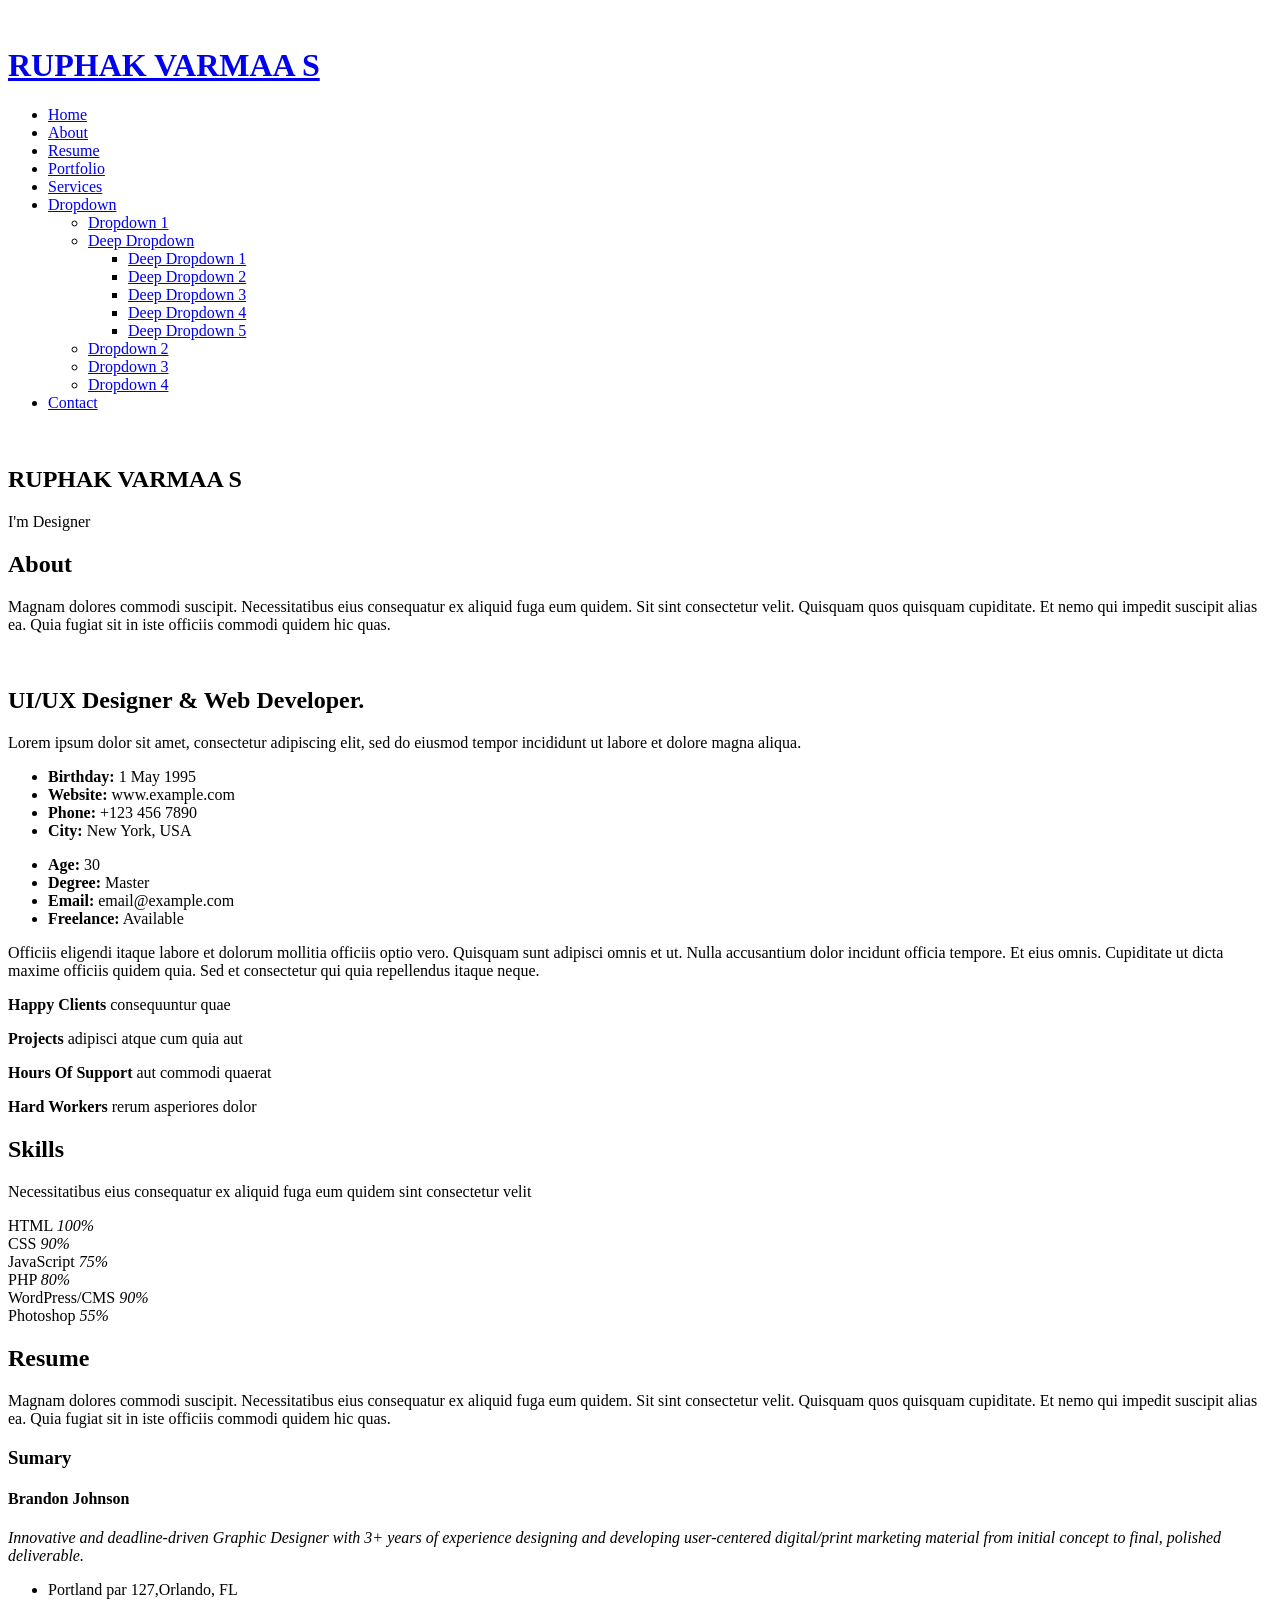
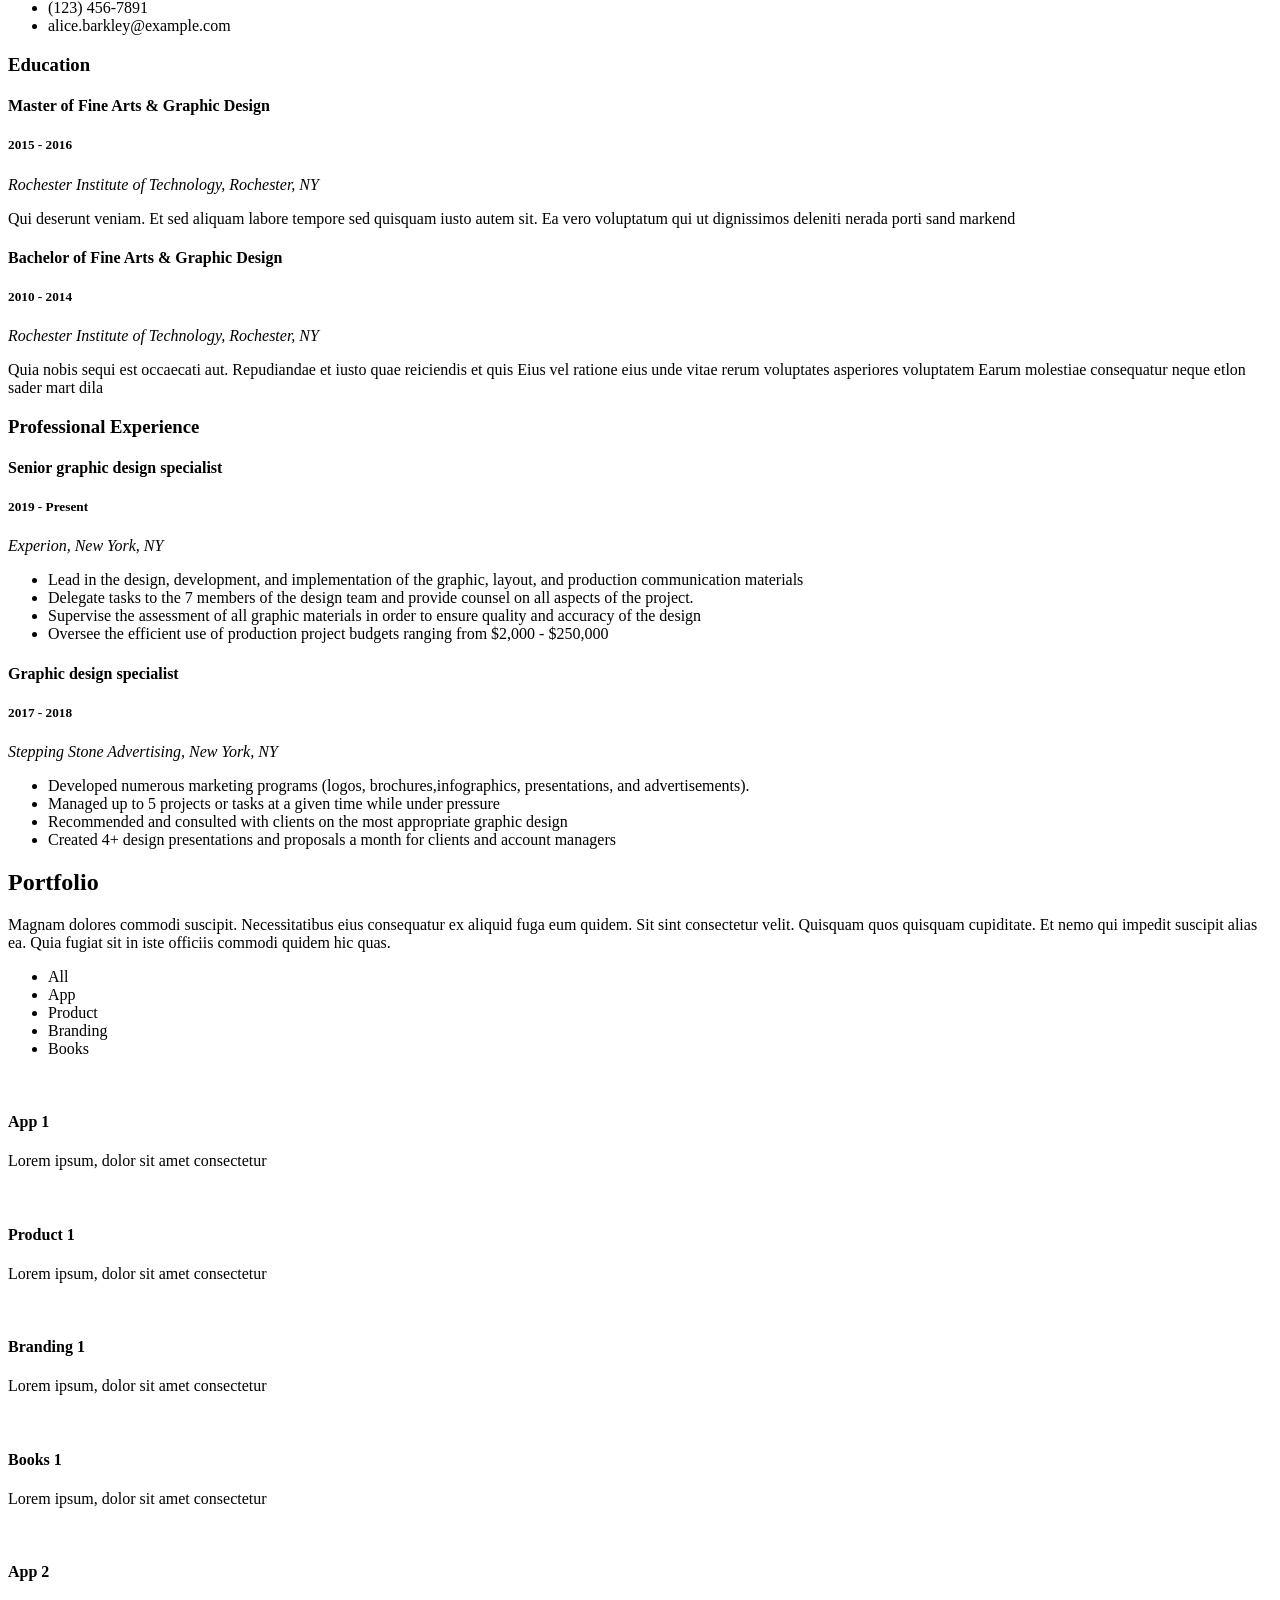
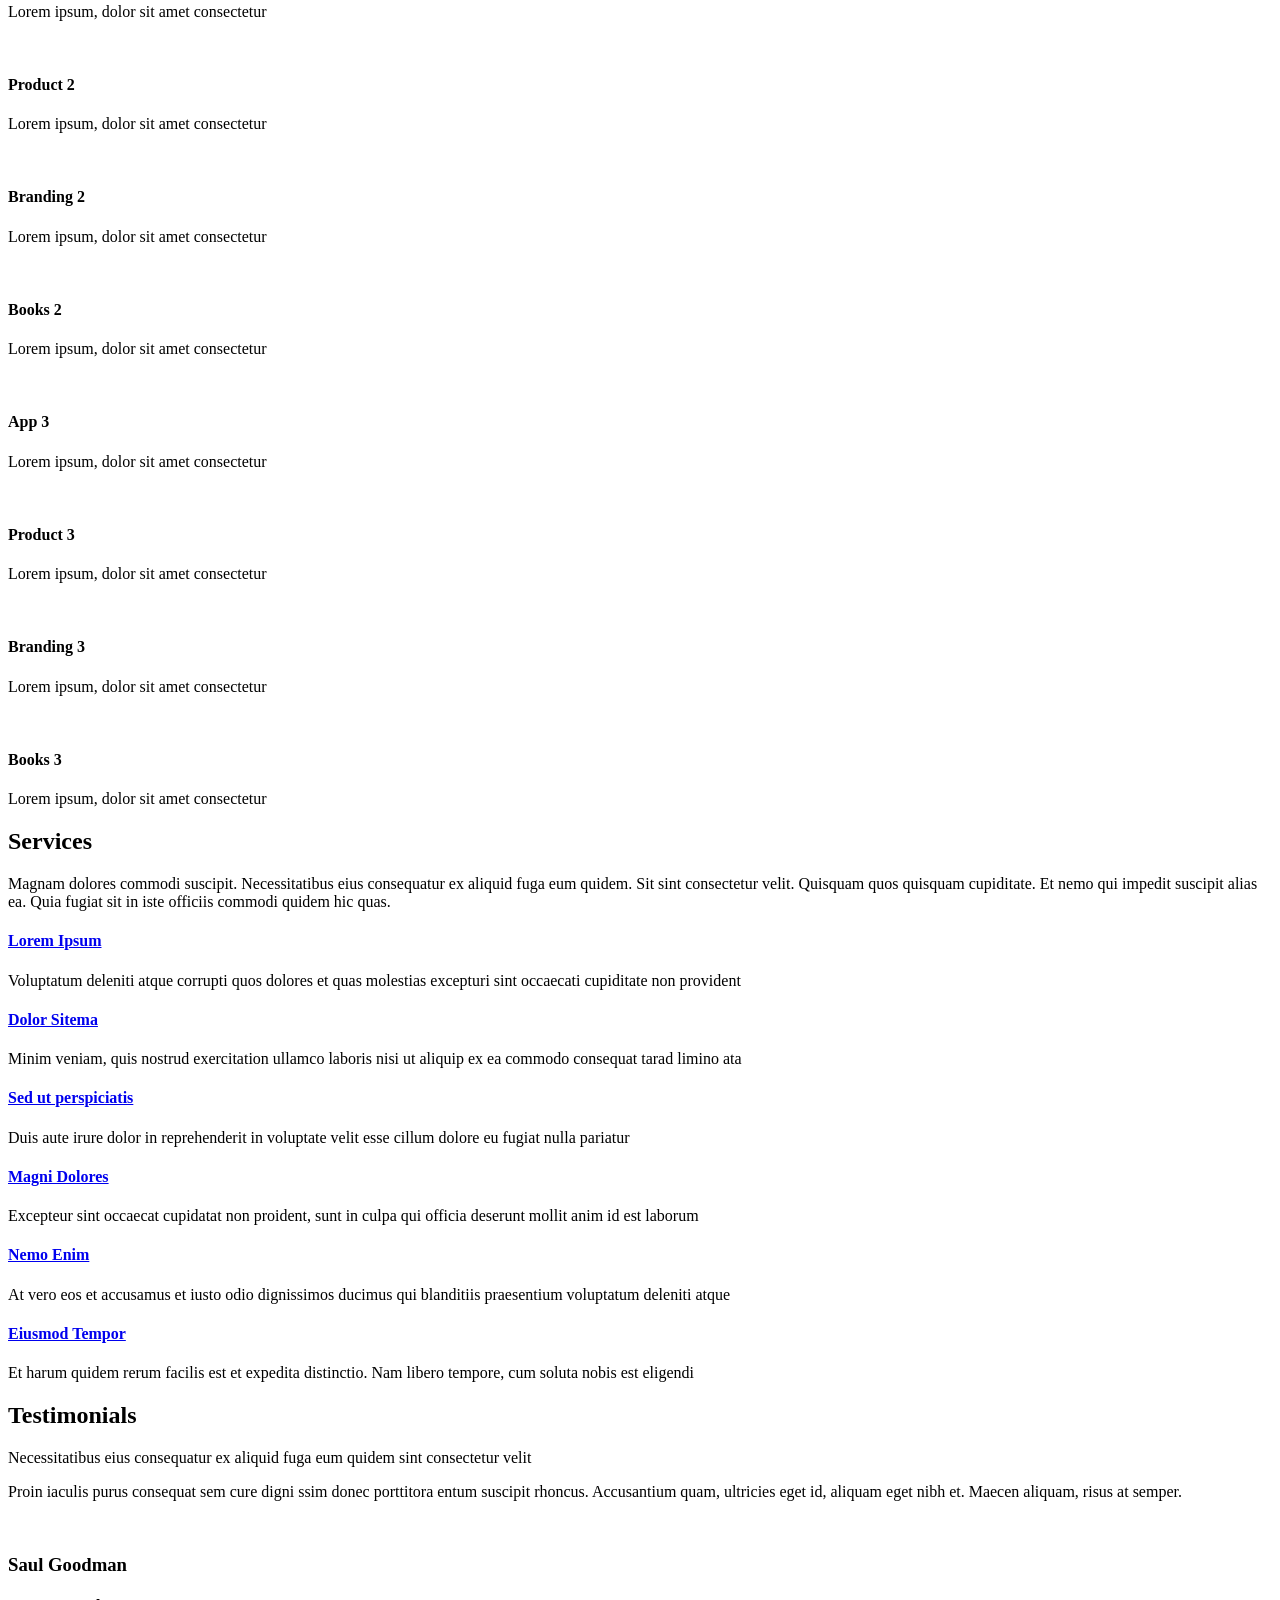
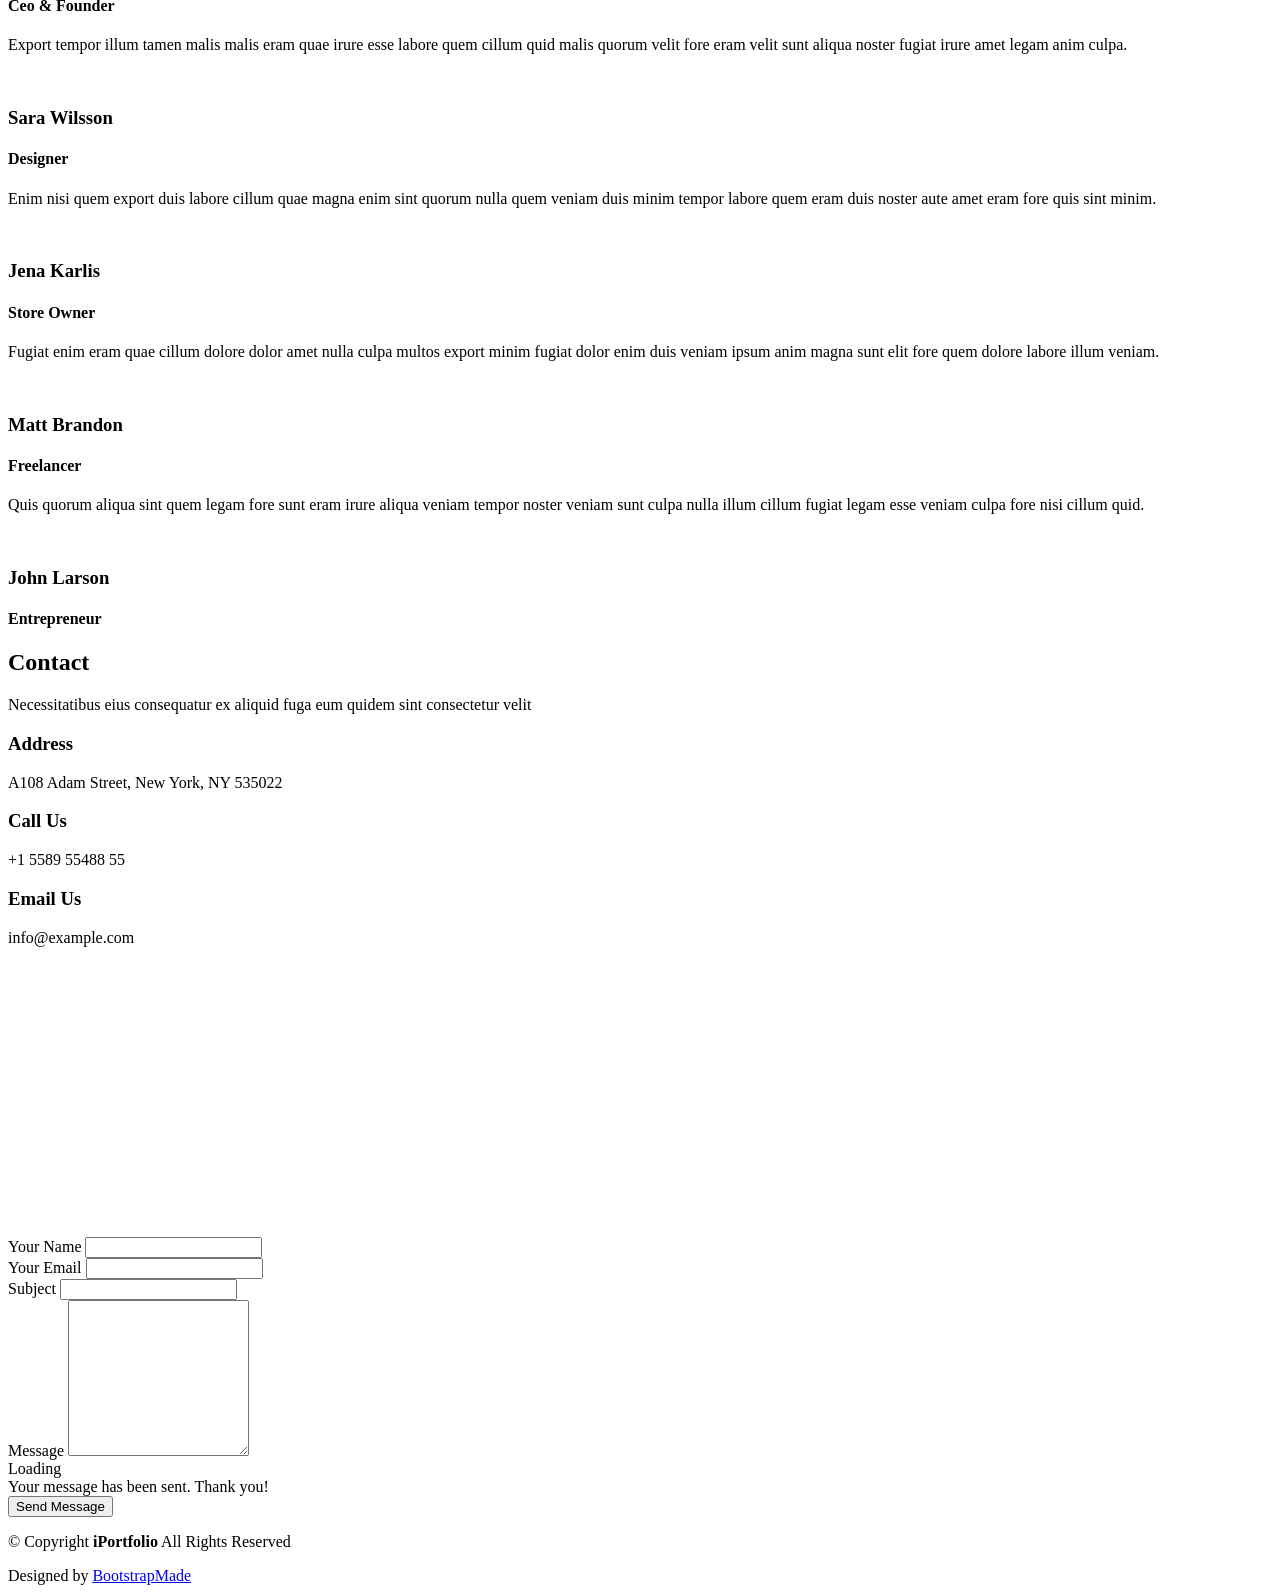
==== home1.html @ 145547c6 "change done" ====
<!DOCTYPE html>
<html lang="en">

<head>
  <meta charset="utf-8">
  <meta content="width=device-width, initial-scale=1.0" name="viewport">
  <title>Ruphak's Portfolio</title>
  <meta content="" name="description">
  <meta content="" name="keywords">

  <!-- Favicons -->
  <link href="assets/img/favicon.png" rel="icon">
  <link href="assets/img/apple-touch-icon.png" rel="apple-touch-icon">

  <!-- Fonts -->
  <link href="https://fonts.googleapis.com" rel="preconnect">
  <link href="https://fonts.gstatic.com" rel="preconnect" crossorigin>
  <link href="https://fonts.googleapis.com/css2?family=Roboto:ital,wght@0,100;0,300;0,400;0,500;0,700;0,900;1,100;1,300;1,400;1,500;1,700;1,900&family=Poppins:ital,wght@0,100;0,200;0,300;0,400;0,500;0,600;0,700;0,800;0,900;1,100;1,200;1,300;1,400;1,500;1,600;1,700;1,800;1,900&family=Raleway:ital,wght@0,100;0,200;0,300;0,400;0,500;0,600;0,700;0,800;0,900;1,100;1,200;1,300;1,400;1,500;1,600;1,700;1,800;1,900&display=swap" rel="stylesheet">

  <!-- Vendor CSS Files -->
  <link href="assets/vendor/bootstrap/css/bootstrap.min.css" rel="stylesheet">
  <link href="assets/vendor/bootstrap-icons/bootstrap-icons.css" rel="stylesheet">
  <link href="assets/vendor/aos/aos.css" rel="stylesheet">
  <link href="assets/vendor/glightbox/css/glightbox.min.css" rel="stylesheet">
  <link href="assets/vendor/swiper/swiper-bundle.min.css" rel="stylesheet">

  <!-- Main CSS File -->
  <link href="assets/css/main.css" rel="stylesheet">

  <!-- =======================================================
  * Template Name: iPortfolio
  * Template URL: https://bootstrapmade.com/iportfolio-bootstrap-portfolio-websites-template/
  * Updated: Jun 29 2024 with Bootstrap v5.3.3
  * Author: BootstrapMade.com
  * License: https://bootstrapmade.com/license/
  ======================================================== -->
</head>

<body class="index-page">

  <header id="header" class="header dark-background d-flex flex-column">
    <i class="header-toggle d-xl-none bi bi-list"></i>

    <div class="profile-img">
      <img src="assets/img/my-profile-img.jpg" alt="" class="img-fluid rounded-circle">
    </div>

    <a href="index.html" class="logo d-flex align-items-center justify-content-center">
      <!-- Uncomment the line below if you also wish to use an image logo -->
      <!-- <img src="assets/img/logo.png" alt=""> -->
      <h1 class="sitename">RUPHAK VARMAA S</h1>
    </a>

    <div class="social-links text-center">
      <a href="#" class="twitter"><i class="bi bi-twitter-x"></i></a>
      <a href="#" class="facebook"><i class="bi bi-facebook"></i></a>
      <a href="#" class="instagram"><i class="bi bi-instagram"></i></a>
      <a href="#" class="google-plus"><i class="bi bi-skype"></i></a>
      <a href="#" class="linkedin"><i class="bi bi-linkedin"></i></a>
    </div>

    <nav id="navmenu" class="navmenu">
      <ul>
        <li><a href="#hero" class="active"><i class="bi bi-house navicon"></i>Home</a></li>
        <li><a href="#about"><i class="bi bi-person navicon"></i> About</a></li>
        <li><a href="#resume"><i class="bi bi-file-earmark-text navicon"></i> Resume</a></li>
        <li><a href="#portfolio"><i class="bi bi-images navicon"></i> Portfolio</a></li>
        <li><a href="#services"><i class="bi bi-hdd-stack navicon"></i> Services</a></li>
        <li class="dropdown"><a href="#"><i class="bi bi-menu-button navicon"></i> <span>Dropdown</span> <i class="bi bi-chevron-down toggle-dropdown"></i></a>
          <ul>
            <li><a href="#">Dropdown 1</a></li>
            <li class="dropdown"><a href="#"><span>Deep Dropdown</span> <i class="bi bi-chevron-down toggle-dropdown"></i></a>
              <ul>
                <li><a href="#">Deep Dropdown 1</a></li>
                <li><a href="#">Deep Dropdown 2</a></li>
                <li><a href="#">Deep Dropdown 3</a></li>
                <li><a href="#">Deep Dropdown 4</a></li>
                <li><a href="#">Deep Dropdown 5</a></li>
              </ul>
            </li>
            <li><a href="#">Dropdown 2</a></li>
            <li><a href="#">Dropdown 3</a></li>
            <li><a href="#">Dropdown 4</a></li>
          </ul>
        </li>
        <li><a href="#contact"><i class="bi bi-envelope navicon"></i> Contact</a></li>
      </ul>
    </nav>

  </header>

  <main class="main">

    <!-- Hero Section -->
    <section id="hero" class="hero section dark-background">

      <img src="assets/img/hero-bg.jpg" alt="" data-aos="fade-in" class="">

      <div class="container" data-aos="fade-up" data-aos-delay="100">
        <h2>RUPHAK VARMAA S</h2>
        <p>I'm <span class="typed" data-typed-items="Designer, Developer, Freelancer, Photographer">Designer</span><span class="typed-cursor typed-cursor--blink" aria-hidden="true"></span><span class="typed-cursor typed-cursor--blink" aria-hidden="true"></span></p>
      </div>

    </section><!-- /Hero Section -->

    <!-- About Section -->
    <section id="about" class="about section">

      <!-- Section Title -->
      <div class="container section-title" data-aos="fade-up">
        <h2>About</h2>
        <p>Magnam dolores commodi suscipit. Necessitatibus eius consequatur ex aliquid fuga eum quidem. Sit sint consectetur velit. Quisquam quos quisquam cupiditate. Et nemo qui impedit suscipit alias ea. Quia fugiat sit in iste officiis commodi quidem hic quas.</p>
      </div><!-- End Section Title -->

      <div class="container" data-aos="fade-up" data-aos-delay="100">

        <div class="row gy-4 justify-content-center">
          <div class="col-lg-4">
            <img src="assets/img/my-profile-img.jpg" class="img-fluid" alt="">
          </div>
          <div class="col-lg-8 content">
            <h2>UI/UX Designer &amp; Web Developer.</h2>
            <p class="fst-italic py-3">
              Lorem ipsum dolor sit amet, consectetur adipiscing elit, sed do eiusmod tempor incididunt ut labore et dolore
              magna aliqua.
            </p>
            <div class="row">
              <div class="col-lg-6">
                <ul>
                  <li><i class="bi bi-chevron-right"></i> <strong>Birthday:</strong> <span>1 May 1995</span></li>
                  <li><i class="bi bi-chevron-right"></i> <strong>Website:</strong> <span>www.example.com</span></li>
                  <li><i class="bi bi-chevron-right"></i> <strong>Phone:</strong> <span>+123 456 7890</span></li>
                  <li><i class="bi bi-chevron-right"></i> <strong>City:</strong> <span>New York, USA</span></li>
                </ul>
              </div>
              <div class="col-lg-6">
                <ul>
                  <li><i class="bi bi-chevron-right"></i> <strong>Age:</strong> <span>30</span></li>
                  <li><i class="bi bi-chevron-right"></i> <strong>Degree:</strong> <span>Master</span></li>
                  <li><i class="bi bi-chevron-right"></i> <strong>Email:</strong> <span>email@example.com</span></li>
                  <li><i class="bi bi-chevron-right"></i> <strong>Freelance:</strong> <span>Available</span></li>
                </ul>
              </div>
            </div>
            <p class="py-3">
              Officiis eligendi itaque labore et dolorum mollitia officiis optio vero. Quisquam sunt adipisci omnis et ut. Nulla accusantium dolor incidunt officia tempore. Et eius omnis.
              Cupiditate ut dicta maxime officiis quidem quia. Sed et consectetur qui quia repellendus itaque neque.
            </p>
          </div>
        </div>

      </div>

    </section><!-- /About Section -->

    <!-- Stats Section -->
    <section id="stats" class="stats section">

      <div class="container" data-aos="fade-up" data-aos-delay="100">

        <div class="row gy-4">

          <div class="col-lg-3 col-md-6">
            <div class="stats-item">
              <i class="bi bi-emoji-smile"></i>
              <span data-purecounter-start="0" data-purecounter-end="232" data-purecounter-duration="1" class="purecounter"></span>
              <p><strong>Happy Clients</strong> <span>consequuntur quae</span></p>
            </div>
          </div><!-- End Stats Item -->

          <div class="col-lg-3 col-md-6">
            <div class="stats-item">
              <i class="bi bi-journal-richtext"></i>
              <span data-purecounter-start="0" data-purecounter-end="521" data-purecounter-duration="1" class="purecounter"></span>
              <p><strong>Projects</strong> <span>adipisci atque cum quia aut</span></p>
            </div>
          </div><!-- End Stats Item -->

          <div class="col-lg-3 col-md-6">
            <div class="stats-item">
              <i class="bi bi-headset"></i>
              <span data-purecounter-start="0" data-purecounter-end="1453" data-purecounter-duration="1" class="purecounter"></span>
              <p><strong>Hours Of Support</strong> <span>aut commodi quaerat</span></p>
            </div>
          </div><!-- End Stats Item -->

          <div class="col-lg-3 col-md-6">
            <div class="stats-item">
              <i class="bi bi-people"></i>
              <span data-purecounter-start="0" data-purecounter-end="32" data-purecounter-duration="1" class="purecounter"></span>
              <p><strong>Hard Workers</strong> <span>rerum asperiores dolor</span></p>
            </div>
          </div><!-- End Stats Item -->

        </div>

      </div>

    </section><!-- /Stats Section -->

    <!-- Skills Section -->
    <section id="skills" class="skills section light-background">

      <!-- Section Title -->
      <div class="container section-title" data-aos="fade-up">
        <h2>Skills</h2>
        <p>Necessitatibus eius consequatur ex aliquid fuga eum quidem sint consectetur velit</p>
      </div><!-- End Section Title -->

      <div class="container" data-aos="fade-up" data-aos-delay="100">

        <div class="row skills-content skills-animation">

          <div class="col-lg-6">

            <div class="progress">
              <span class="skill"><span>HTML</span> <i class="val">100%</i></span>
              <div class="progress-bar-wrap">
                <div class="progress-bar" role="progressbar" aria-valuenow="100" aria-valuemin="0" aria-valuemax="100"></div>
              </div>
            </div><!-- End Skills Item -->

            <div class="progress">
              <span class="skill"><span>CSS</span> <i class="val">90%</i></span>
              <div class="progress-bar-wrap">
                <div class="progress-bar" role="progressbar" aria-valuenow="90" aria-valuemin="0" aria-valuemax="100"></div>
              </div>
            </div><!-- End Skills Item -->

            <div class="progress">
              <span class="skill"><span>JavaScript</span> <i class="val">75%</i></span>
              <div class="progress-bar-wrap">
                <div class="progress-bar" role="progressbar" aria-valuenow="75" aria-valuemin="0" aria-valuemax="100"></div>
              </div>
            </div><!-- End Skills Item -->

          </div>

          <div class="col-lg-6">

            <div class="progress">
              <span class="skill"><span>PHP</span> <i class="val">80%</i></span>
              <div class="progress-bar-wrap">
                <div class="progress-bar" role="progressbar" aria-valuenow="80" aria-valuemin="0" aria-valuemax="100"></div>
              </div>
            </div><!-- End Skills Item -->

            <div class="progress">
              <span class="skill"><span>WordPress/CMS</span> <i class="val">90%</i></span>
              <div class="progress-bar-wrap">
                <div class="progress-bar" role="progressbar" aria-valuenow="90" aria-valuemin="0" aria-valuemax="100"></div>
              </div>
            </div><!-- End Skills Item -->

            <div class="progress">
              <span class="skill"><span>Photoshop</span> <i class="val">55%</i></span>
              <div class="progress-bar-wrap">
                <div class="progress-bar" role="progressbar" aria-valuenow="55" aria-valuemin="0" aria-valuemax="100"></div>
              </div>
            </div><!-- End Skills Item -->

          </div>

        </div>

      </div>

    </section><!-- /Skills Section -->

    <!-- Resume Section -->
    <section id="resume" class="resume section">

      <!-- Section Title -->
      <div class="container section-title" data-aos="fade-up">
        <h2>Resume</h2>
        <p>Magnam dolores commodi suscipit. Necessitatibus eius consequatur ex aliquid fuga eum quidem. Sit sint consectetur velit. Quisquam quos quisquam cupiditate. Et nemo qui impedit suscipit alias ea. Quia fugiat sit in iste officiis commodi quidem hic quas.</p>
      </div><!-- End Section Title -->

      <div class="container">

        <div class="row">

          <div class="col-lg-6" data-aos="fade-up" data-aos-delay="100">
            <h3 class="resume-title">Sumary</h3>

            <div class="resume-item pb-0">
              <h4>Brandon Johnson</h4>
              <p><em>Innovative and deadline-driven Graphic Designer with 3+ years of experience designing and developing user-centered digital/print marketing material from initial concept to final, polished deliverable.</em></p>
              <ul>
                <li>Portland par 127,Orlando, FL</li>
                <li>(123) 456-7891</li>
                <li>alice.barkley@example.com</li>
              </ul>
            </div><!-- Edn Resume Item -->

            <h3 class="resume-title">Education</h3>
            <div class="resume-item">
              <h4>Master of Fine Arts &amp; Graphic Design</h4>
              <h5>2015 - 2016</h5>
              <p><em>Rochester Institute of Technology, Rochester, NY</em></p>
              <p>Qui deserunt veniam. Et sed aliquam labore tempore sed quisquam iusto autem sit. Ea vero voluptatum qui ut dignissimos deleniti nerada porti sand markend</p>
            </div><!-- Edn Resume Item -->

            <div class="resume-item">
              <h4>Bachelor of Fine Arts &amp; Graphic Design</h4>
              <h5>2010 - 2014</h5>
              <p><em>Rochester Institute of Technology, Rochester, NY</em></p>
              <p>Quia nobis sequi est occaecati aut. Repudiandae et iusto quae reiciendis et quis Eius vel ratione eius unde vitae rerum voluptates asperiores voluptatem Earum molestiae consequatur neque etlon sader mart dila</p>
            </div><!-- Edn Resume Item -->

          </div>

          <div class="col-lg-6" data-aos="fade-up" data-aos-delay="200">
            <h3 class="resume-title">Professional Experience</h3>
            <div class="resume-item">
              <h4>Senior graphic design specialist</h4>
              <h5>2019 - Present</h5>
              <p><em>Experion, New York, NY </em></p>
              <ul>
                <li>Lead in the design, development, and implementation of the graphic, layout, and production communication materials</li>
                <li>Delegate tasks to the 7 members of the design team and provide counsel on all aspects of the project. </li>
                <li>Supervise the assessment of all graphic materials in order to ensure quality and accuracy of the design</li>
                <li>Oversee the efficient use of production project budgets ranging from $2,000 - $250,000</li>
              </ul>
            </div><!-- Edn Resume Item -->

            <div class="resume-item">
              <h4>Graphic design specialist</h4>
              <h5>2017 - 2018</h5>
              <p><em>Stepping Stone Advertising, New York, NY</em></p>
              <ul>
                <li>Developed numerous marketing programs (logos, brochures,infographics, presentations, and advertisements).</li>
                <li>Managed up to 5 projects or tasks at a given time while under pressure</li>
                <li>Recommended and consulted with clients on the most appropriate graphic design</li>
                <li>Created 4+ design presentations and proposals a month for clients and account managers</li>
              </ul>
            </div><!-- Edn Resume Item -->

          </div>

        </div>

      </div>

    </section><!-- /Resume Section -->

    <!-- Portfolio Section -->
    <section id="portfolio" class="portfolio section light-background">

      <!-- Section Title -->
      <div class="container section-title" data-aos="fade-up">
        <h2>Portfolio</h2>
        <p>Magnam dolores commodi suscipit. Necessitatibus eius consequatur ex aliquid fuga eum quidem. Sit sint consectetur velit. Quisquam quos quisquam cupiditate. Et nemo qui impedit suscipit alias ea. Quia fugiat sit in iste officiis commodi quidem hic quas.</p>
      </div><!-- End Section Title -->

      <div class="container">

        <div class="isotope-layout" data-default-filter="*" data-layout="masonry" data-sort="original-order">

          <ul class="portfolio-filters isotope-filters" data-aos="fade-up" data-aos-delay="100">
            <li data-filter="*" class="filter-active">All</li>
            <li data-filter=".filter-app">App</li>
            <li data-filter=".filter-product">Product</li>
            <li data-filter=".filter-branding">Branding</li>
            <li data-filter=".filter-books">Books</li>
          </ul><!-- End Portfolio Filters -->

          <div class="row gy-4 isotope-container" data-aos="fade-up" data-aos-delay="200">

            <div class="col-lg-4 col-md-6 portfolio-item isotope-item filter-app">
              <div class="portfolio-content h-100">
                <img src="assets/img/portfolio/app-1.jpg" class="img-fluid" alt="">
                <div class="portfolio-info">
                  <h4>App 1</h4>
                  <p>Lorem ipsum, dolor sit amet consectetur</p>
                  <a href="assets/img/portfolio/app-1.jpg" title="App 1" data-gallery="portfolio-gallery-app" class="glightbox preview-link"><i class="bi bi-zoom-in"></i></a>
                  <a href="portfolio-details.html" title="More Details" class="details-link"><i class="bi bi-link-45deg"></i></a>
                </div>
              </div>
            </div><!-- End Portfolio Item -->

            <div class="col-lg-4 col-md-6 portfolio-item isotope-item filter-product">
              <div class="portfolio-content h-100">
                <img src="assets/img/portfolio/product-1.jpg" class="img-fluid" alt="">
                <div class="portfolio-info">
                  <h4>Product 1</h4>
                  <p>Lorem ipsum, dolor sit amet consectetur</p>
                  <a href="assets/img/portfolio/product-1.jpg" title="Product 1" data-gallery="portfolio-gallery-product" class="glightbox preview-link"><i class="bi bi-zoom-in"></i></a>
                  <a href="portfolio-details.html" title="More Details" class="details-link"><i class="bi bi-link-45deg"></i></a>
                </div>
              </div>
            </div><!-- End Portfolio Item -->

            <div class="col-lg-4 col-md-6 portfolio-item isotope-item filter-branding">
              <div class="portfolio-content h-100">
                <img src="assets/img/portfolio/branding-1.jpg" class="img-fluid" alt="">
                <div class="portfolio-info">
                  <h4>Branding 1</h4>
                  <p>Lorem ipsum, dolor sit amet consectetur</p>
                  <a href="assets/img/portfolio/branding-1.jpg" title="Branding 1" data-gallery="portfolio-gallery-branding" class="glightbox preview-link"><i class="bi bi-zoom-in"></i></a>
                  <a href="portfolio-details.html" title="More Details" class="details-link"><i class="bi bi-link-45deg"></i></a>
                </div>
              </div>
            </div><!-- End Portfolio Item -->

            <div class="col-lg-4 col-md-6 portfolio-item isotope-item filter-books">
              <div class="portfolio-content h-100">
                <img src="assets/img/portfolio/books-1.jpg" class="img-fluid" alt="">
                <div class="portfolio-info">
                  <h4>Books 1</h4>
                  <p>Lorem ipsum, dolor sit amet consectetur</p>
                  <a href="assets/img/portfolio/books-1.jpg" title="Branding 1" data-gallery="portfolio-gallery-book" class="glightbox preview-link"><i class="bi bi-zoom-in"></i></a>
                  <a href="portfolio-details.html" title="More Details" class="details-link"><i class="bi bi-link-45deg"></i></a>
                </div>
              </div>
            </div><!-- End Portfolio Item -->

            <div class="col-lg-4 col-md-6 portfolio-item isotope-item filter-app">
              <div class="portfolio-content h-100">
                <img src="assets/img/portfolio/app-2.jpg" class="img-fluid" alt="">
                <div class="portfolio-info">
                  <h4>App 2</h4>
                  <p>Lorem ipsum, dolor sit amet consectetur</p>
                  <a href="assets/img/portfolio/app-2.jpg" title="App 2" data-gallery="portfolio-gallery-app" class="glightbox preview-link"><i class="bi bi-zoom-in"></i></a>
                  <a href="portfolio-details.html" title="More Details" class="details-link"><i class="bi bi-link-45deg"></i></a>
                </div>
              </div>
            </div><!-- End Portfolio Item -->

            <div class="col-lg-4 col-md-6 portfolio-item isotope-item filter-product">
              <div class="portfolio-content h-100">
                <img src="assets/img/portfolio/product-2.jpg" class="img-fluid" alt="">
                <div class="portfolio-info">
                  <h4>Product 2</h4>
                  <p>Lorem ipsum, dolor sit amet consectetur</p>
                  <a href="assets/img/portfolio/product-2.jpg" title="Product 2" data-gallery="portfolio-gallery-product" class="glightbox preview-link"><i class="bi bi-zoom-in"></i></a>
                  <a href="portfolio-details.html" title="More Details" class="details-link"><i class="bi bi-link-45deg"></i></a>
                </div>
              </div>
            </div><!-- End Portfolio Item -->

            <div class="col-lg-4 col-md-6 portfolio-item isotope-item filter-branding">
              <div class="portfolio-content h-100">
                <img src="assets/img/portfolio/branding-2.jpg" class="img-fluid" alt="">
                <div class="portfolio-info">
                  <h4>Branding 2</h4>
                  <p>Lorem ipsum, dolor sit amet consectetur</p>
                  <a href="assets/img/portfolio/branding-2.jpg" title="Branding 2" data-gallery="portfolio-gallery-branding" class="glightbox preview-link"><i class="bi bi-zoom-in"></i></a>
                  <a href="portfolio-details.html" title="More Details" class="details-link"><i class="bi bi-link-45deg"></i></a>
                </div>
              </div>
            </div><!-- End Portfolio Item -->

            <div class="col-lg-4 col-md-6 portfolio-item isotope-item filter-books">
              <div class="portfolio-content h-100">
                <img src="assets/img/portfolio/books-2.jpg" class="img-fluid" alt="">
                <div class="portfolio-info">
                  <h4>Books 2</h4>
                  <p>Lorem ipsum, dolor sit amet consectetur</p>
                  <a href="assets/img/portfolio/books-2.jpg" title="Branding 2" data-gallery="portfolio-gallery-book" class="glightbox preview-link"><i class="bi bi-zoom-in"></i></a>
                  <a href="portfolio-details.html" title="More Details" class="details-link"><i class="bi bi-link-45deg"></i></a>
                </div>
              </div>
            </div><!-- End Portfolio Item -->

            <div class="col-lg-4 col-md-6 portfolio-item isotope-item filter-app">
              <div class="portfolio-content h-100">
                <img src="assets/img/portfolio/app-3.jpg" class="img-fluid" alt="">
                <div class="portfolio-info">
                  <h4>App 3</h4>
                  <p>Lorem ipsum, dolor sit amet consectetur</p>
                  <a href="assets/img/portfolio/app-3.jpg" title="App 3" data-gallery="portfolio-gallery-app" class="glightbox preview-link"><i class="bi bi-zoom-in"></i></a>
                  <a href="portfolio-details.html" title="More Details" class="details-link"><i class="bi bi-link-45deg"></i></a>
                </div>
              </div>
            </div><!-- End Portfolio Item -->

            <div class="col-lg-4 col-md-6 portfolio-item isotope-item filter-product">
              <div class="portfolio-content h-100">
                <img src="assets/img/portfolio/product-3.jpg" class="img-fluid" alt="">
                <div class="portfolio-info">
                  <h4>Product 3</h4>
                  <p>Lorem ipsum, dolor sit amet consectetur</p>
                  <a href="assets/img/portfolio/product-3.jpg" title="Product 3" data-gallery="portfolio-gallery-product" class="glightbox preview-link"><i class="bi bi-zoom-in"></i></a>
                  <a href="portfolio-details.html" title="More Details" class="details-link"><i class="bi bi-link-45deg"></i></a>
                </div>
              </div>
            </div><!-- End Portfolio Item -->

            <div class="col-lg-4 col-md-6 portfolio-item isotope-item filter-branding">
              <div class="portfolio-content h-100">
                <img src="assets/img/portfolio/branding-3.jpg" class="img-fluid" alt="">
                <div class="portfolio-info">
                  <h4>Branding 3</h4>
                  <p>Lorem ipsum, dolor sit amet consectetur</p>
                  <a href="assets/img/portfolio/branding-3.jpg" title="Branding 2" data-gallery="portfolio-gallery-branding" class="glightbox preview-link"><i class="bi bi-zoom-in"></i></a>
                  <a href="portfolio-details.html" title="More Details" class="details-link"><i class="bi bi-link-45deg"></i></a>
                </div>
              </div>
            </div><!-- End Portfolio Item -->

            <div class="col-lg-4 col-md-6 portfolio-item isotope-item filter-books">
              <div class="portfolio-content h-100">
                <img src="assets/img/portfolio/books-3.jpg" class="img-fluid" alt="">
                <div class="portfolio-info">
                  <h4>Books 3</h4>
                  <p>Lorem ipsum, dolor sit amet consectetur</p>
                  <a href="assets/img/portfolio/books-3.jpg" title="Branding 3" data-gallery="portfolio-gallery-book" class="glightbox preview-link"><i class="bi bi-zoom-in"></i></a>
                  <a href="portfolio-details.html" title="More Details" class="details-link"><i class="bi bi-link-45deg"></i></a>
                </div>
              </div>
            </div><!-- End Portfolio Item -->

          </div><!-- End Portfolio Container -->

        </div>

      </div>

    </section><!-- /Portfolio Section -->

    <!-- Services Section -->
    <section id="services" class="services section">

      <!-- Section Title -->
      <div class="container section-title" data-aos="fade-up">
        <h2>Services</h2>
        <p>Magnam dolores commodi suscipit. Necessitatibus eius consequatur ex aliquid fuga eum quidem. Sit sint consectetur velit. Quisquam quos quisquam cupiditate. Et nemo qui impedit suscipit alias ea. Quia fugiat sit in iste officiis commodi quidem hic quas.</p>
      </div><!-- End Section Title -->

      <div class="container">

        <div class="row gy-4">

          <div class="col-lg-4 col-md-6 service-item d-flex" data-aos="fade-up" data-aos-delay="100">
            <div class="icon flex-shrink-0"><i class="bi bi-briefcase"></i></div>
            <div>
              <h4 class="title"><a href="service-details.html" class="stretched-link">Lorem Ipsum</a></h4>
              <p class="description">Voluptatum deleniti atque corrupti quos dolores et quas molestias excepturi sint occaecati cupiditate non provident</p>
            </div>
          </div>
          <!-- End Service Item -->

          <div class="col-lg-4 col-md-6 service-item d-flex" data-aos="fade-up" data-aos-delay="200">
            <div class="icon flex-shrink-0"><i class="bi bi-card-checklist"></i></div>
            <div>
              <h4 class="title"><a href="service-details.html" class="stretched-link">Dolor Sitema</a></h4>
              <p class="description">Minim veniam, quis nostrud exercitation ullamco laboris nisi ut aliquip ex ea commodo consequat tarad limino ata</p>
            </div>
          </div><!-- End Service Item -->

          <div class="col-lg-4 col-md-6 service-item d-flex" data-aos="fade-up" data-aos-delay="300">
            <div class="icon flex-shrink-0"><i class="bi bi-bar-chart"></i></div>
            <div>
              <h4 class="title"><a href="service-details.html" class="stretched-link">Sed ut perspiciatis</a></h4>
              <p class="description">Duis aute irure dolor in reprehenderit in voluptate velit esse cillum dolore eu fugiat nulla pariatur</p>
            </div>
          </div><!-- End Service Item -->

          <div class="col-lg-4 col-md-6 service-item d-flex" data-aos="fade-up" data-aos-delay="400">
            <div class="icon flex-shrink-0"><i class="bi bi-binoculars"></i></div>
            <div>
              <h4 class="title"><a href="service-details.html" class="stretched-link">Magni Dolores</a></h4>
              <p class="description">Excepteur sint occaecat cupidatat non proident, sunt in culpa qui officia deserunt mollit anim id est laborum</p>
            </div>
          </div><!-- End Service Item -->

          <div class="col-lg-4 col-md-6 service-item d-flex" data-aos="fade-up" data-aos-delay="500">
            <div class="icon flex-shrink-0"><i class="bi bi-brightness-high"></i></div>
            <div>
              <h4 class="title"><a href="service-details.html" class="stretched-link">Nemo Enim</a></h4>
              <p class="description">At vero eos et accusamus et iusto odio dignissimos ducimus qui blanditiis praesentium voluptatum deleniti atque</p>
            </div>
          </div><!-- End Service Item -->

          <div class="col-lg-4 col-md-6 service-item d-flex" data-aos="fade-up" data-aos-delay="600">
            <div class="icon flex-shrink-0"><i class="bi bi-calendar4-week"></i></div>
            <div>
              <h4 class="title"><a href="service-details.html" class="stretched-link">Eiusmod Tempor</a></h4>
              <p class="description">Et harum quidem rerum facilis est et expedita distinctio. Nam libero tempore, cum soluta nobis est eligendi</p>
            </div>
          </div><!-- End Service Item -->

        </div>

      </div>

    </section><!-- /Services Section -->

    <!-- Testimonials Section -->
    <section id="testimonials" class="testimonials section light-background">

      <!-- Section Title -->
      <div class="container section-title" data-aos="fade-up">
        <h2>Testimonials</h2>
        <p>Necessitatibus eius consequatur ex aliquid fuga eum quidem sint consectetur velit</p>
      </div><!-- End Section Title -->

      <div class="container" data-aos="fade-up" data-aos-delay="100">

        <div class="swiper init-swiper">
          <script type="application/json" class="swiper-config">
            {
              "loop": true,
              "speed": 600,
              "autoplay": {
                "delay": 5000
              },
              "slidesPerView": "auto",
              "pagination": {
                "el": ".swiper-pagination",
                "type": "bullets",
                "clickable": true
              },
              "breakpoints": {
                "320": {
                  "slidesPerView": 1,
                  "spaceBetween": 40
                },
                "1200": {
                  "slidesPerView": 3,
                  "spaceBetween": 1
                }
              }
            }
          </script>
          <div class="swiper-wrapper">

            <div class="swiper-slide">
              <div class="testimonial-item">
                <p>
                  <i class="bi bi-quote quote-icon-left"></i>
                  <span>Proin iaculis purus consequat sem cure digni ssim donec porttitora entum suscipit rhoncus. Accusantium quam, ultricies eget id, aliquam eget nibh et. Maecen aliquam, risus at semper.</span>
                  <i class="bi bi-quote quote-icon-right"></i>
                </p>
                <img src="assets/img/testimonials/testimonials-1.jpg" class="testimonial-img" alt="">
                <h3>Saul Goodman</h3>
                <h4>Ceo &amp; Founder</h4>
              </div>
            </div><!-- End testimonial item -->

            <div class="swiper-slide">
              <div class="testimonial-item">
                <p>
                  <i class="bi bi-quote quote-icon-left"></i>
                  <span>Export tempor illum tamen malis malis eram quae irure esse labore quem cillum quid malis quorum velit fore eram velit sunt aliqua noster fugiat irure amet legam anim culpa.</span>
                  <i class="bi bi-quote quote-icon-right"></i>
                </p>
                <img src="assets/img/testimonials/testimonials-2.jpg" class="testimonial-img" alt="">
                <h3>Sara Wilsson</h3>
                <h4>Designer</h4>
              </div>
            </div><!-- End testimonial item -->

            <div class="swiper-slide">
              <div class="testimonial-item">
                <p>
                  <i class="bi bi-quote quote-icon-left"></i>
                  <span>Enim nisi quem export duis labore cillum quae magna enim sint quorum nulla quem veniam duis minim tempor labore quem eram duis noster aute amet eram fore quis sint minim.</span>
                  <i class="bi bi-quote quote-icon-right"></i>
                </p>
                <img src="assets/img/testimonials/testimonials-3.jpg" class="testimonial-img" alt="">
                <h3>Jena Karlis</h3>
                <h4>Store Owner</h4>
              </div>
            </div><!-- End testimonial item -->

            <div class="swiper-slide">
              <div class="testimonial-item">
                <p>
                  <i class="bi bi-quote quote-icon-left"></i>
                  <span>Fugiat enim eram quae cillum dolore dolor amet nulla culpa multos export minim fugiat dolor enim duis veniam ipsum anim magna sunt elit fore quem dolore labore illum veniam.</span>
                  <i class="bi bi-quote quote-icon-right"></i>
                </p>
                <img src="assets/img/testimonials/testimonials-4.jpg" class="testimonial-img" alt="">
                <h3>Matt Brandon</h3>
                <h4>Freelancer</h4>
              </div>
            </div><!-- End testimonial item -->

            <div class="swiper-slide">
              <div class="testimonial-item">
                <p>
                  <i class="bi bi-quote quote-icon-left"></i>
                  <span>Quis quorum aliqua sint quem legam fore sunt eram irure aliqua veniam tempor noster veniam sunt culpa nulla illum cillum fugiat legam esse veniam culpa fore nisi cillum quid.</span>
                  <i class="bi bi-quote quote-icon-right"></i>
                </p>
                <img src="assets/img/testimonials/testimonials-5.jpg" class="testimonial-img" alt="">
                <h3>John Larson</h3>
                <h4>Entrepreneur</h4>
              </div>
            </div><!-- End testimonial item -->

          </div>
          <div class="swiper-pagination"></div>
        </div>

      </div>

    </section><!-- /Testimonials Section -->

    <!-- Contact Section -->
    <section id="contact" class="contact section">

      <!-- Section Title -->
      <div class="container section-title" data-aos="fade-up">
        <h2>Contact</h2>
        <p>Necessitatibus eius consequatur ex aliquid fuga eum quidem sint consectetur velit</p>
      </div><!-- End Section Title -->

      <div class="container" data-aos="fade-up" data-aos-delay="100">

        <div class="row gy-4">

          <div class="col-lg-5">

            <div class="info-wrap">
              <div class="info-item d-flex" data-aos="fade-up" data-aos-delay="200">
                <i class="bi bi-geo-alt flex-shrink-0"></i>
                <div>
                  <h3>Address</h3>
                  <p>A108 Adam Street, New York, NY 535022</p>
                </div>
              </div><!-- End Info Item -->

              <div class="info-item d-flex" data-aos="fade-up" data-aos-delay="300">
                <i class="bi bi-telephone flex-shrink-0"></i>
                <div>
                  <h3>Call Us</h3>
                  <p>+1 5589 55488 55</p>
                </div>
              </div><!-- End Info Item -->

              <div class="info-item d-flex" data-aos="fade-up" data-aos-delay="400">
                <i class="bi bi-envelope flex-shrink-0"></i>
                <div>
                  <h3>Email Us</h3>
                  <p>info@example.com</p>
                </div>
              </div><!-- End Info Item -->

              <iframe src="https://www.google.com/maps/embed?pb=!1m14!1m8!1m3!1d48389.78314118045!2d-74.006138!3d40.710059!3m2!1i1024!2i768!4f13.1!3m3!1m2!1s0x89c25a22a3bda30d%3A0xb89d1fe6bc499443!2sDowntown%20Conference%20Center!5e0!3m2!1sen!2sus!4v1676961268712!5m2!1sen!2sus" frameborder="0" style="border:0; width: 100%; height: 270px;" allowfullscreen="" loading="lazy" referrerpolicy="no-referrer-when-downgrade"></iframe>
            </div>
          </div>

          <div class="col-lg-7">
            <form action="forms/contact.php" method="post" class="php-email-form" data-aos="fade-up" data-aos-delay="200">
              <div class="row gy-4">

                <div class="col-md-6">
                  <label for="name-field" class="pb-2">Your Name</label>
                  <input type="text" name="name" id="name-field" class="form-control" required="">
                </div>

                <div class="col-md-6">
                  <label for="email-field" class="pb-2">Your Email</label>
                  <input type="email" class="form-control" name="email" id="email-field" required="">
                </div>

                <div class="col-md-12">
                  <label for="subject-field" class="pb-2">Subject</label>
                  <input type="text" class="form-control" name="subject" id="subject-field" required="">
                </div>

                <div class="col-md-12">
                  <label for="message-field" class="pb-2">Message</label>
                  <textarea class="form-control" name="message" rows="10" id="message-field" required=""></textarea>
                </div>

                <div class="col-md-12 text-center">
                  <div class="loading">Loading</div>
                  <div class="error-message"></div>
                  <div class="sent-message">Your message has been sent. Thank you!</div>

                  <button type="submit">Send Message</button>
                </div>

              </div>
            </form>
          </div><!-- End Contact Form -->

        </div>

      </div>

    </section><!-- /Contact Section -->

  </main>

  <footer id="footer" class="footer position-relative light-background">

    <div class="container">
      <div class="copyright text-center ">
        <p>© <span>Copyright</span> <strong class="px-1 sitename">iPortfolio</strong> <span>All Rights Reserved</span></p>
      </div>
      <div class="credits">
        <!-- All the links in the footer should remain intact. -->
        <!-- You can delete the links only if you've purchased the pro version. -->
        <!-- Licensing information: https://bootstrapmade.com/license/ -->
        <!-- Purchase the pro version with working PHP/AJAX contact form: [buy-url] -->
        Designed by <a href="https://bootstrapmade.com/">BootstrapMade</a>
      </div>
    </div>

  </footer>

  <!-- Scroll Top -->
  <a href="#" id="scroll-top" class="scroll-top d-flex align-items-center justify-content-center"><i class="bi bi-arrow-up-short"></i></a>

  <!-- Preloader -->
  <div id="preloader"></div>

  <!-- Vendor JS Files -->
  <script src="assets/vendor/bootstrap/js/bootstrap.bundle.min.js"></script>
  <script src="assets/vendor/php-email-form/validate.js"></script>
  <script src="assets/vendor/aos/aos.js"></script>
  <script src="assets/vendor/typed.js/typed.umd.js"></script>
  <script src="assets/vendor/purecounter/purecounter_vanilla.js"></script>
  <script src="assets/vendor/waypoints/noframework.waypoints.js"></script>
  <script src="assets/vendor/glightbox/js/glightbox.min.js"></script>
  <script src="assets/vendor/imagesloaded/imagesloaded.pkgd.min.js"></script>
  <script src="assets/vendor/isotope-layout/isotope.pkgd.min.js"></script>
  <script src="assets/vendor/swiper/swiper-bundle.min.js"></script>

  <!-- Main JS File -->
  <script src="assets/js/main.js"></script>

</body>

</html>
---- assets/css/main.css ----
/**
* Template Name: iPortfolio
* Template URL: https://bootstrapmade.com/iportfolio-bootstrap-portfolio-websites-template/
* Updated: Jun 29 2024 with Bootstrap v5.3.3
* Author: BootstrapMade.com
* License: https://bootstrapmade.com/license/
*/

/*--------------------------------------------------------------
# Font & Color Variables
# Help: https://bootstrapmade.com/color-system/
--------------------------------------------------------------*/
/* Fonts */
:root {
  --default-font: "Roboto",  system-ui, -apple-system, "Segoe UI", Roboto, "Helvetica Neue", Arial, "Noto Sans", "Liberation Sans", sans-serif, "Apple Color Emoji", "Segoe UI Emoji", "Segoe UI Symbol", "Noto Color Emoji";
  --heading-font: "Raleway",  sans-serif;
  --nav-font: "Poppins",  sans-serif;
}

/* Global Colors - The following color variables are used throughout the website. Updating them here will change the color scheme of the entire website */
:root { 
  --background-color: #ffffff; /* Background color for the entire website, including individual sections */
  --default-color: #272829; /* Default color used for the majority of the text content across the entire website */
  --heading-color: #050d18; /* Color for headings, subheadings and title throughout the website */
  --accent-color: #149ddd; /* Accent color that represents your brand on the website. It's used for buttons, links, and other elements that need to stand out */
  --surface-color: #ffffff; /* The surface color is used as a background of boxed elements within sections, such as cards, icon boxes, or other elements that require a visual separation from the global background. */
  --contrast-color: #ffffff; /* Contrast color for text, ensuring readability against backgrounds of accent, heading, or default colors. */
}

/* Nav Menu Colors - The following color variables are used specifically for the navigation menu. They are separate from the global colors to allow for more customization options */
:root {
  --nav-color: #a8a9b4;  /* The default color of the main navmenu links */
  --nav-hover-color: #ffffff; /* Applied to main navmenu links when they are hovered over or active */
  --nav-mobile-background-color: #040b14; /* Used as the background color for mobile navigation menu */
  --nav-dropdown-background-color: #040b14; /* Used as the background color for dropdown items that appear when hovering over primary navigation items */
  --nav-dropdown-color: #a8a9b4; /* Used for navigation links of the dropdown items in the navigation menu. */
  --nav-dropdown-hover-color: #ffffff; /* Similar to --nav-hover-color, this color is applied to dropdown navigation links when they are hovered over. */
}

/* Color Presets - These classes override global colors when applied to any section or element, providing reuse of the sam color scheme. */

.light-background {
  --background-color: #f4fafd;
  --surface-color: #ffffff;
}

.dark-background {
  --background-color: #040b14;
  --default-color: #ffffff;
  --heading-color: #ffffff;
  --surface-color: #151f2b;
  --contrast-color: #ffffff;
}

/* Smooth scroll */
:root {
  scroll-behavior: smooth;
}

/*--------------------------------------------------------------
# General Styling & Shared Classes
--------------------------------------------------------------*/
body {
  color: var(--default-color);
  background-color: var(--background-color);
  font-family: var(--default-font);
}

a {
  color: var(--accent-color);
  text-decoration: none;
  transition: 0.3s;
}

a:hover {
  color: color-mix(in srgb, var(--accent-color), transparent 25%);
  text-decoration: none;
}

h1,
h2,
h3,
h4,
h5,
h6 {
  color: var(--heading-color);
  font-family: var(--heading-font);
}

/* PHP Email Form Messages
------------------------------*/
.php-email-form .error-message {
  display: none;
  background: #df1529;
  color: #ffffff;
  text-align: left;
  padding: 15px;
  margin-bottom: 24px;
  font-weight: 600;
}

.php-email-form .sent-message {
  display: none;
  color: #ffffff;
  background: #059652;
  text-align: center;
  padding: 15px;
  margin-bottom: 24px;
  font-weight: 600;
}

.php-email-form .loading {
  display: none;
  background: var(--surface-color);
  text-align: center;
  padding: 15px;
  margin-bottom: 24px;
}

.php-email-form .loading:before {
  content: "";
  display: inline-block;
  border-radius: 50%;
  width: 24px;
  height: 24px;
  margin: 0 10px -6px 0;
  border: 3px solid var(--accent-color);
  border-top-color: var(--surface-color);
  animation: php-email-form-loading 1s linear infinite;
}

@keyframes php-email-form-loading {
  0% {
    transform: rotate(0deg);
  }

  100% {
    transform: rotate(360deg);
  }
}

/*--------------------------------------------------------------
# Global Header
--------------------------------------------------------------*/
.header {
  color: var(--default-color);
  background-color: var(--background-color);
  position: fixed;
  top: 0;
  left: 0;
  bottom: 0;
  padding: 0 15px;
  width: 300px;
  transition: all ease-in-out 0.3s;
  overflow-y: auto;
  z-index: 997;
  border-right: 1px solid color-mix(in srgb, var(--default-color), transparent 90%);
}

.header .profile-img img {
  margin: 15px auto;
  display: block;
  width: 120px;
  border: 8px solid color-mix(in srgb, var(--default-color), transparent 85%);
}

.header .logo {
  line-height: 1;
  margin-bottom: 15px;
}

.header .logo img {
  max-height: 32px;
  margin-right: 8px;
}

.header .logo h1 {
  font-size: 24px;
  margin: 0;
  font-weight: 700;
  color: var(--heading-color);
}

.header .social-links {
  margin: 0 0 20px 0;
}

.header .social-links a {
  font-size: 16px;
  display: inline-flex;
  align-items: center;
  justify-content: center;
  background: color-mix(in srgb, var(--default-color), transparent 90%);
  color: var(--default-color);
  margin: 0 2px;
  border-radius: 50%;
  text-align: center;
  width: 40px;
  height: 40px;
  transition: 0.3s;
}

.header .social-links a:hover {
  color: var(--contrast-color);
  background: var(--accent-color);
}

@media (min-width: 1200px) {

  .header~main,
  .header~#footer {
    margin-left: 300px;
  }
}

@media (max-width: 1199px) {
  .header {
    left: -100%;
  }
}

.header.header-show {
  left: 0;
}

.header .header-toggle {
  color: var(--contrast-color);
  background-color: var(--accent-color);
  font-size: 22px;
  display: flex;
  align-items: center;
  justify-content: center;
  width: 40px;
  height: 40px;
  border-radius: 50%;
  cursor: pointer;
  position: fixed;
  top: 15px;
  right: 15px;
  z-index: 9999;
  transition: background-color 0.3s;
}

.header .header-toggle:hover {
  color: var(--contrast-color);
  background-color: color-mix(in srgb, var(--accent-color) 90%, white 15%);
}

/*--------------------------------------------------------------
# Navigation Menu
--------------------------------------------------------------*/
.mobile-nav-toggle {
  display: none;
}

.navmenu {
  padding: 0;
  z-index: 9997;
}

.navmenu ul {
  list-style: none;
  padding: 0 0 20px 0;
  margin: 0;
}

.navmenu a,
.navmenu a:focus {
  color: var(--nav-color);
  padding: 15px 10px;
  font-family: var(--nav-font);
  font-size: 16px;
  font-weight: 400;
  display: flex;
  align-items: center;
  white-space: nowrap;
  transition: 0.3s;
  width: 100%;
}

.navmenu a .navicon,
.navmenu a:focus .navicon {
  font-size: 20px;
  margin-right: 10px;
}

.navmenu a .toggle-dropdown,
.navmenu a:focus .toggle-dropdown {
  font-size: 12px;
  line-height: 0;
  margin-left: auto;
  width: 30px;
  height: 30px;
  display: flex;
  align-items: center;
  justify-content: center;
  border-radius: 50%;
  transition: 0.3s;
  flex-shrink: 0;
  background-color: color-mix(in srgb, var(--accent-color), transparent 90%);
}

.navmenu a .toggle-dropdown:hover,
.navmenu a:focus .toggle-dropdown:hover {
  background-color: var(--accent-color);
  color: var(--contrast-color);
}

.navmenu a:hover,
.navmenu .active,
.navmenu .active:focus {
  color: var(--nav-hover-color);
}

.navmenu a:hover .navicon,
.navmenu .active .navicon,
.navmenu .active:focus .navicon {
  color: var(--accent-color);
}

.navmenu .active .toggle-dropdown,
.navmenu .active:focus .toggle-dropdown {
  background-color: var(--accent-color);
  color: var(--contrast-color);
  transform: rotate(180deg);
}

.navmenu .dropdown {
  display: block;
}

.navmenu .dropdown a,
.navmenu .dropdown a:focus {
  color: --nav-dropdown-color;
}

.navmenu .dropdown a:hover,
.navmenu .dropdown .active,
.navmenu .dropdown .active:focus {
  color: var(--nav-dropdown-hover-color);
}

.navmenu .dropdown ul {
  position: static;
  display: none;
  z-index: 99;
  padding: 5px 10px;
  margin: 5px 10px;
  background-color: var(--nav-dropdown-background-color);
  border: 1px solid color-mix(in srgb, var(--default-color), transparent 90%);
  box-shadow: none;
  transition: all 0.5s ease-in-out;
}

.navmenu .dropdown ul ul {
  background-color: rgba(33, 37, 41, 0.1);
}

.navmenu .dropdown>.dropdown-active {
  display: block;
  background-color: rgba(33, 37, 41, 0.03);
}

/*--------------------------------------------------------------
# Global Footer
--------------------------------------------------------------*/
.footer {
  color: var(--default-color);
  background-color: var(--background-color);
  font-size: 14px;
  padding: 40px 0;
  position: relative;
  border-top: 1px solid color-mix(in srgb, var(--default-color), transparent 90%);
}

.footer .copyright p {
  margin-bottom: 0;
}

.footer .credits {
  margin-top: 4px;
  font-size: 13px;
  text-align: center;
}

/*--------------------------------------------------------------
# Preloader
--------------------------------------------------------------*/
#preloader {
  position: fixed;
  inset: 0;
  z-index: 999999;
  overflow: hidden;
  background: var(--background-color);
  transition: all 0.6s ease-out;
}

#preloader:before {
  content: "";
  position: fixed;
  top: calc(50% - 30px);
  left: calc(50% - 30px);
  border: 6px solid #ffffff;
  border-color: var(--accent-color) transparent var(--accent-color) transparent;
  border-radius: 50%;
  width: 60px;
  height: 60px;
  animation: animate-preloader 1.5s linear infinite;
}

@keyframes animate-preloader {
  0% {
    transform: rotate(0deg);
  }

  100% {
    transform: rotate(360deg);
  }
}

/*--------------------------------------------------------------
# Scroll Top Button
--------------------------------------------------------------*/
.scroll-top {
  position: fixed;
  visibility: hidden;
  opacity: 0;
  right: 15px;
  bottom: -15px;
  z-index: 99999;
  background-color: var(--accent-color);
  width: 44px;
  height: 44px;
  border-radius: 50px;
  transition: all 0.4s;
}

.scroll-top i {
  font-size: 24px;
  color: var(--contrast-color);
  line-height: 0;
}

.scroll-top:hover {
  background-color: color-mix(in srgb, var(--accent-color), transparent 20%);
  color: var(--contrast-color);
}

.scroll-top.active {
  visibility: visible;
  opacity: 1;
  bottom: 15px;
}

/*--------------------------------------------------------------
# Disable aos animation delay on mobile devices
--------------------------------------------------------------*/
@media screen and (max-width: 768px) {
  [data-aos-delay] {
    transition-delay: 0 !important;
  }
}

/*--------------------------------------------------------------
# Global Page Titles & Breadcrumbs
--------------------------------------------------------------*/
.page-title {
  color: var(--default-color);
  background-color: var(--background-color);
  padding: 25px 0;
  position: relative;
}

.page-title h1 {
  font-size: 24px;
  font-weight: 700;
}

.page-title .breadcrumbs ol {
  display: flex;
  flex-wrap: wrap;
  list-style: none;
  padding: 0;
  margin: 0;
  font-size: 14px;
  font-weight: 400;
}

.page-title .breadcrumbs ol li+li {
  padding-left: 10px;
}

.page-title .breadcrumbs ol li+li::before {
  content: "/";
  display: inline-block;
  padding-right: 10px;
  color: color-mix(in srgb, var(--default-color), transparent 70%);
}

/*--------------------------------------------------------------
# Global Sections
--------------------------------------------------------------*/
section,
.section {
  color: var(--default-color);
  background-color: var(--background-color);
  padding: 60px 0;
  overflow: clip;
}

/*--------------------------------------------------------------
# Global Section Titles
--------------------------------------------------------------*/
.section-title {
  padding-bottom: 60px;
  position: relative;
}

.section-title h2 {
  font-size: 32px;
  font-weight: 700;
  margin-bottom: 20px;
  padding-bottom: 20px;
  position: relative;
}

.section-title h2:after {
  content: "";
  position: absolute;
  display: block;
  width: 50px;
  height: 3px;
  background: var(--accent-color);
  left: 0;
  bottom: 0;
}

.section-title p {
  margin-bottom: 0;
}

/*--------------------------------------------------------------
# Hero Section
--------------------------------------------------------------*/
.hero {
  width: 100%;
  min-height: 100vh;
  position: relative;
  padding: 80px 0;
  display: flex;
  align-items: center;
  justify-content: center;
}

.hero img {
  position: absolute;
  inset: 0;
  display: block;
  width: 100%;
  height: 100%;
  object-fit: cover;
  z-index: 1;
}

.hero:before {
  content: "";
  background: color-mix(in srgb, var(--background-color), transparent 70%);
  position: absolute;
  inset: 0;
  z-index: 2;
}

.hero .container {
  position: relative;
  z-index: 3;
}

.hero h2 {
  margin: 0;
  font-size: 64px;
  font-weight: 700;
}

.hero p {
  margin: 5px 0 0 0;
  font-size: 26px;
}

.hero p span {
  letter-spacing: 1px;
  border-bottom: 2px solid var(--accent-color);
}

.hero .social-links {
  margin-top: 25px;
}

.hero .social-links a {
  font-size: 24px;
  display: inline-block;
  color: color-mix(in srgb, var(--default-color), transparent 50%);
  line-height: 1;
  margin-right: 20px;
  transition: 0.3s;
}

.hero .social-links a:hover {
  color: var(--accent-color);
}

@media (max-width: 768px) {
  .hero h2 {
    font-size: 32px;
  }

  .hero p {
    font-size: 20px;
  }
}

/*--------------------------------------------------------------
# About Section
--------------------------------------------------------------*/
.about .content h2 {
  font-weight: 700;
  font-size: 24px;
}

.about .content ul {
  list-style: none;
  padding: 0;
}

.about .content ul li {
  margin-bottom: 20px;
  display: flex;
  align-items: center;
}

.about .content ul strong {
  margin-right: 10px;
}

.about .content ul i {
  font-size: 16px;
  margin-right: 5px;
  color: var(--accent-color);
  line-height: 0;
}

/*--------------------------------------------------------------
# Stats Section
--------------------------------------------------------------*/
.stats .stats-item {
  padding: 30px;
  width: 100%;
}

.stats .stats-item i {
  color: var(--accent-color);
  display: block;
  font-size: 44px;
  float: left;
  line-height: 0;
}

.stats .stats-item .purecounter {
  color: var(--heading-color);
  font-size: 48px;
  line-height: 40px;
  display: block;
  font-weight: 700;
  margin-left: 60px;
}

.stats .stats-item p {
  color: color-mix(in srgb, var(--default-color), transparent 40%);
  padding: 15px 0 0 0;
  margin: 0 0 0 60px;
  font-family: var(--heading-font);
  font-size: 14px;
}

/*--------------------------------------------------------------
# Skills Section
--------------------------------------------------------------*/
.skills .progress {
  height: 60px;
  display: block;
  background: none;
  border-radius: 0;
}

.skills .progress .skill {
  color: var(--heading-color);
  padding: 0;
  margin: 0 0 6px 0;
  text-transform: uppercase;
  display: block;
  font-weight: 600;
  font-family: var(--heading-font);
}

.skills .progress .skill .val {
  float: right;
  font-style: normal;
}

.skills .progress-bar-wrap {
  background: color-mix(in srgb, var(--default-color), transparent 90%);
  height: 10px;
}

.skills .progress-bar {
  width: 1px;
  height: 10px;
  transition: 0.9s;
  background-color: var(--accent-color);
}

/*--------------------------------------------------------------
# Resume Section
--------------------------------------------------------------*/
.resume .resume-title {
  color: var(--heading-color);
  font-size: 26px;
  font-weight: 700;
  margin-top: 20px;
  margin-bottom: 20px;
}

.resume .resume-item {
  padding: 0 0 20px 20px;
  margin-top: -2px;
  border-left: 2px solid var(--accent-color);
  position: relative;
}

.resume .resume-item h4 {
  line-height: 18px;
  font-size: 18px;
  font-weight: 600;
  text-transform: uppercase;
  color: color-mix(in srgb, var(--default-color), transparent 20%);
  margin-bottom: 10px;
}

.resume .resume-item h5 {
  font-size: 16px;
  padding: 5px 15px;
  display: inline-block;
  font-weight: 600;
  margin-bottom: 10px;
}

.resume .resume-item ul {
  padding-left: 20px;
}

.resume .resume-item ul li {
  padding-bottom: 10px;
}

.resume .resume-item:last-child {
  padding-bottom: 0;
}

.resume .resume-item::before {
  content: "";
  position: absolute;
  width: 16px;
  height: 16px;
  border-radius: 50px;
  left: -9px;
  top: 0;
  background: var(--background-color);
  border: 2px solid var(--accent-color);
}

/*--------------------------------------------------------------
# Portfolio Section
--------------------------------------------------------------*/
.portfolio .portfolio-filters {
  padding: 0;
  margin: 0 auto 20px auto;
  list-style: none;
  text-align: center;
}

.portfolio .portfolio-filters li {
  cursor: pointer;
  display: inline-block;
  padding: 0;
  font-size: 14px;
  font-weight: 400;
  margin: 0 10px;
  line-height: 1;
  text-transform: uppercase;
  margin-bottom: 10px;
  transition: all 0.3s ease-in-out;
}

.portfolio .portfolio-filters li:hover,
.portfolio .portfolio-filters li.filter-active {
  color: var(--accent-color);
}

.portfolio .portfolio-filters li:first-child {
  margin-left: 0;
}

.portfolio .portfolio-filters li:last-child {
  margin-right: 0;
}

@media (max-width: 575px) {
  .portfolio .portfolio-filters li {
    font-size: 14px;
    margin: 0 5px;
  }
}

.portfolio .portfolio-content {
  position: relative;
  overflow: hidden;
}

.portfolio .portfolio-content img {
  transition: 0.3s;
}

.portfolio .portfolio-content .portfolio-info {
  opacity: 0;
  position: absolute;
  inset: 0;
  z-index: 3;
  transition: all ease-in-out 0.3s;
  background: rgba(0, 0, 0, 0.6);
  padding: 15px;
}

.portfolio .portfolio-content .portfolio-info h4 {
  font-size: 14px;
  padding: 5px 10px;
  font-weight: 400;
  color: #ffffff;
  display: inline-block;
  background-color: var(--accent-color);
}

.portfolio .portfolio-content .portfolio-info p {
  position: absolute;
  bottom: 10px;
  text-align: center;
  display: inline-block;
  left: 0;
  right: 0;
  font-size: 16px;
  font-weight: 600;
  color: rgba(255, 255, 255, 0.8);
}

.portfolio .portfolio-content .portfolio-info .preview-link,
.portfolio .portfolio-content .portfolio-info .details-link {
  position: absolute;
  left: calc(50% - 40px);
  font-size: 26px;
  top: calc(50% - 14px);
  color: #fff;
  transition: 0.3s;
  line-height: 1.2;
}

.portfolio .portfolio-content .portfolio-info .preview-link:hover,
.portfolio .portfolio-content .portfolio-info .details-link:hover {
  color: var(--accent-color);
}

.portfolio .portfolio-content .portfolio-info .details-link {
  left: 50%;
  font-size: 34px;
  line-height: 0;
}

.portfolio .portfolio-content:hover .portfolio-info {
  opacity: 1;
}

.portfolio .portfolio-content:hover img {
  transform: scale(1.1);
}

/*--------------------------------------------------------------
# Services Section
--------------------------------------------------------------*/
.services .service-item {
  position: relative;
}

.services .service-item .icon {
  background: var(--accent-color);
  display: flex;
  align-items: center;
  justify-content: center;
  width: 54px;
  height: 54px;
  border-radius: 50%;
  transition: 0.5s;
  border: 1px solid var(--accent-color);
  margin-right: 20px;
}

.services .service-item .icon i {
  color: var(--contrast-color);
  font-size: 24px;
  line-height: 0;
}

.services .service-item:hover .icon {
  background: var(--surface-color);
}

.services .service-item:hover .icon i {
  color: var(--accent-color);
}

.services .service-item .title {
  font-weight: 700;
  margin-bottom: 15px;
  font-size: 18px;
}

.services .service-item .title a {
  color: var(--heading-color);
}

.services .service-item .title a:hover {
  color: var(--accent-color);
}

.services .service-item .description {
  line-height: 24px;
  font-size: 14px;
}

/*--------------------------------------------------------------
# Testimonials Section
--------------------------------------------------------------*/
.testimonials .testimonials-carousel,
.testimonials .testimonials-slider {
  overflow: hidden;
}

.testimonials .testimonial-item {
  box-sizing: content-box;
  text-align: center;
  min-height: 320px;
}

.testimonials .testimonial-item .testimonial-img {
  width: 90px;
  border-radius: 50%;
  margin: 0 auto;
}

.testimonials .testimonial-item h3 {
  font-size: 18px;
  font-weight: bold;
  margin: 10px 0 5px 0;
}

.testimonials .testimonial-item h4 {
  font-size: 14px;
  color: color-mix(in srgb, var(--default-color), transparent 20%);
  margin: 0;
}

.testimonials .testimonial-item .quote-icon-left,
.testimonials .testimonial-item .quote-icon-right {
  color: color-mix(in srgb, var(--accent-color), transparent 40%);
  font-size: 26px;
  line-height: 0;
}

.testimonials .testimonial-item .quote-icon-left {
  display: inline-block;
  left: -5px;
  position: relative;
}

.testimonials .testimonial-item .quote-icon-right {
  display: inline-block;
  right: -5px;
  position: relative;
  top: 10px;
  transform: scale(-1, -1);
}

.testimonials .testimonial-item p {
  font-style: italic;
  margin: 0 15px 15px 15px;
  padding: 20px;
  background-color: var(--surface-color);
  position: relative;
  margin-bottom: 35px;
  border-radius: 6px;
  box-shadow: 0px 2px 15px rgba(0, 0, 0, 0.1);
}

.testimonials .testimonial-item p::after {
  content: "";
  width: 0;
  height: 0;
  border-top: 20px solid var(--surface-color);
  border-right: 20px solid transparent;
  border-left: 20px solid transparent;
  position: absolute;
  bottom: -20px;
  left: calc(50% - 20px);
}

.testimonials .swiper-wrapper {
  height: auto;
}

.testimonials .swiper-pagination {
  margin-top: 40px;
  position: relative;
}

.testimonials .swiper-pagination .swiper-pagination-bullet {
  width: 12px;
  height: 12px;
  background-color: var(--background-color);
  opacity: 1;
  border: 1px solid var(--accent-color);
}

.testimonials .swiper-pagination .swiper-pagination-bullet-active {
  background-color: var(--accent-color);
}

/*--------------------------------------------------------------
# Contact Section
--------------------------------------------------------------*/
.contact .info-wrap {
  background-color: var(--surface-color);
  box-shadow: 0px 0px 20px rgba(0, 0, 0, 0.1);
  padding: 30px;
}

@media (max-width: 575px) {
  .contact .info-wrap {
    padding: 20px;
  }
}

.contact .info-item {
  margin-bottom: 40px;
}

.contact .info-item i {
  font-size: 20px;
  color: var(--accent-color);
  background: color-mix(in srgb, var(--accent-color), transparent 92%);
  width: 44px;
  height: 44px;
  display: flex;
  justify-content: center;
  align-items: center;
  border-radius: 50px;
  transition: all 0.3s ease-in-out;
  margin-right: 15px;
}

.contact .info-item h3 {
  padding: 0;
  font-size: 18px;
  font-weight: 700;
  margin-bottom: 5px;
}

.contact .info-item p {
  padding: 0;
  margin-bottom: 0;
  font-size: 14px;
}

.contact .info-item:hover i {
  background: var(--accent-color);
  color: var(--contrast-color);
}

.contact .php-email-form {
  background-color: var(--surface-color);
  height: 100%;
  padding: 30px;
  box-shadow: 0px 0px 20px rgba(0, 0, 0, 0.1);
}

@media (max-width: 575px) {
  .contact .php-email-form {
    padding: 20px;
  }
}

.contact .php-email-form input[type=text],
.contact .php-email-form input[type=email],
.contact .php-email-form textarea {
  font-size: 14px;
  padding: 10px 15px;
  box-shadow: none;
  border-radius: 0;
  color: var(--default-color);
  background-color: var(--surface-color);
  border-color: color-mix(in srgb, var(--default-color), transparent 80%);
}

.contact .php-email-form input[type=text]:focus,
.contact .php-email-form input[type=email]:focus,
.contact .php-email-form textarea:focus {
  border-color: var(--accent-color);
}

.contact .php-email-form input[type=text]::placeholder,
.contact .php-email-form input[type=email]::placeholder,
.contact .php-email-form textarea::placeholder {
  color: color-mix(in srgb, var(--default-color), transparent 70%);
}

.contact .php-email-form button[type=submit] {
  color: var(--contrast-color);
  background: var(--accent-color);
  border: 0;
  padding: 10px 30px;
  transition: 0.4s;
  border-radius: 50px;
}

.contact .php-email-form button[type=submit]:hover {
  background: color-mix(in srgb, var(--accent-color), transparent 25%);
}

/*--------------------------------------------------------------
# Portfolio Details Section
--------------------------------------------------------------*/
.portfolio-details .portfolio-details-slider img {
  width: 100%;
}

.portfolio-details .portfolio-details-slider .swiper-pagination {
  margin-top: 20px;
  position: relative;
}

.portfolio-details .portfolio-details-slider .swiper-pagination .swiper-pagination-bullet {
  width: 12px;
  height: 12px;
  background-color: color-mix(in srgb, var(--default-color), transparent 85%);
  opacity: 1;
}

.portfolio-details .portfolio-details-slider .swiper-pagination .swiper-pagination-bullet-active {
  background-color: var(--accent-color);
}

.portfolio-details .portfolio-info {
  padding: 30px;
  box-shadow: 0px 0 30px rgba(0, 0, 0, 0.1);
}

.portfolio-details .portfolio-info h3 {
  font-size: 22px;
  font-weight: 700;
  margin-bottom: 20px;
  padding-bottom: 20px;
  border-bottom: 1px solid color-mix(in srgb, var(--default-color), transparent 85%);
}

.portfolio-details .portfolio-info ul {
  list-style: none;
  padding: 0;
  font-size: 15px;
}

.portfolio-details .portfolio-info ul li+li {
  margin-top: 10px;
}

.portfolio-details .portfolio-description {
  padding-top: 30px;
}

.portfolio-details .portfolio-description h2 {
  font-size: 26px;
  font-weight: 700;
  margin-bottom: 20px;
}

.portfolio-details .portfolio-description p {
  padding: 0;
  color: color-mix(in srgb, var(--default-color), transparent 30%);
}

/*--------------------------------------------------------------
# Service Details Section
--------------------------------------------------------------*/
.service-details .services-list {
  padding: 10px 30px;
  border: 1px solid color-mix(in srgb, var(--default-color), transparent 90%);
  margin-bottom: 20px;
}

.service-details .services-list a {
  display: block;
  line-height: 1;
  padding: 8px 0 8px 15px;
  border-left: 3px solid color-mix(in srgb, var(--default-color), transparent 70%);
  margin: 20px 0;
  color: color-mix(in srgb, var(--default-color), transparent 20%);
  transition: 0.3s;
}

.service-details .services-list a.active {
  color: var(--heading-color);
  font-weight: 700;
  border-color: var(--accent-color);
}

.service-details .services-list a:hover {
  border-color: var(--accent-color);
}

.service-details .services-img {
  margin-bottom: 20px;
}

.service-details h3 {
  font-size: 26px;
  font-weight: 700;
}

.service-details h4 {
  font-size: 20px;
  font-weight: 700;
}

.service-details p {
  font-size: 15px;
}

.service-details ul {
  list-style: none;
  padding: 0;
  font-size: 15px;
}

.service-details ul li {
  padding: 5px 0;
  display: flex;
  align-items: center;
}

.service-details ul i {
  font-size: 20px;
  margin-right: 8px;
  color: var(--accent-color);
}

/*--------------------------------------------------------------
# Starter Section Section
--------------------------------------------------------------*/
.starter-section {
  /* Add your styles here */
}
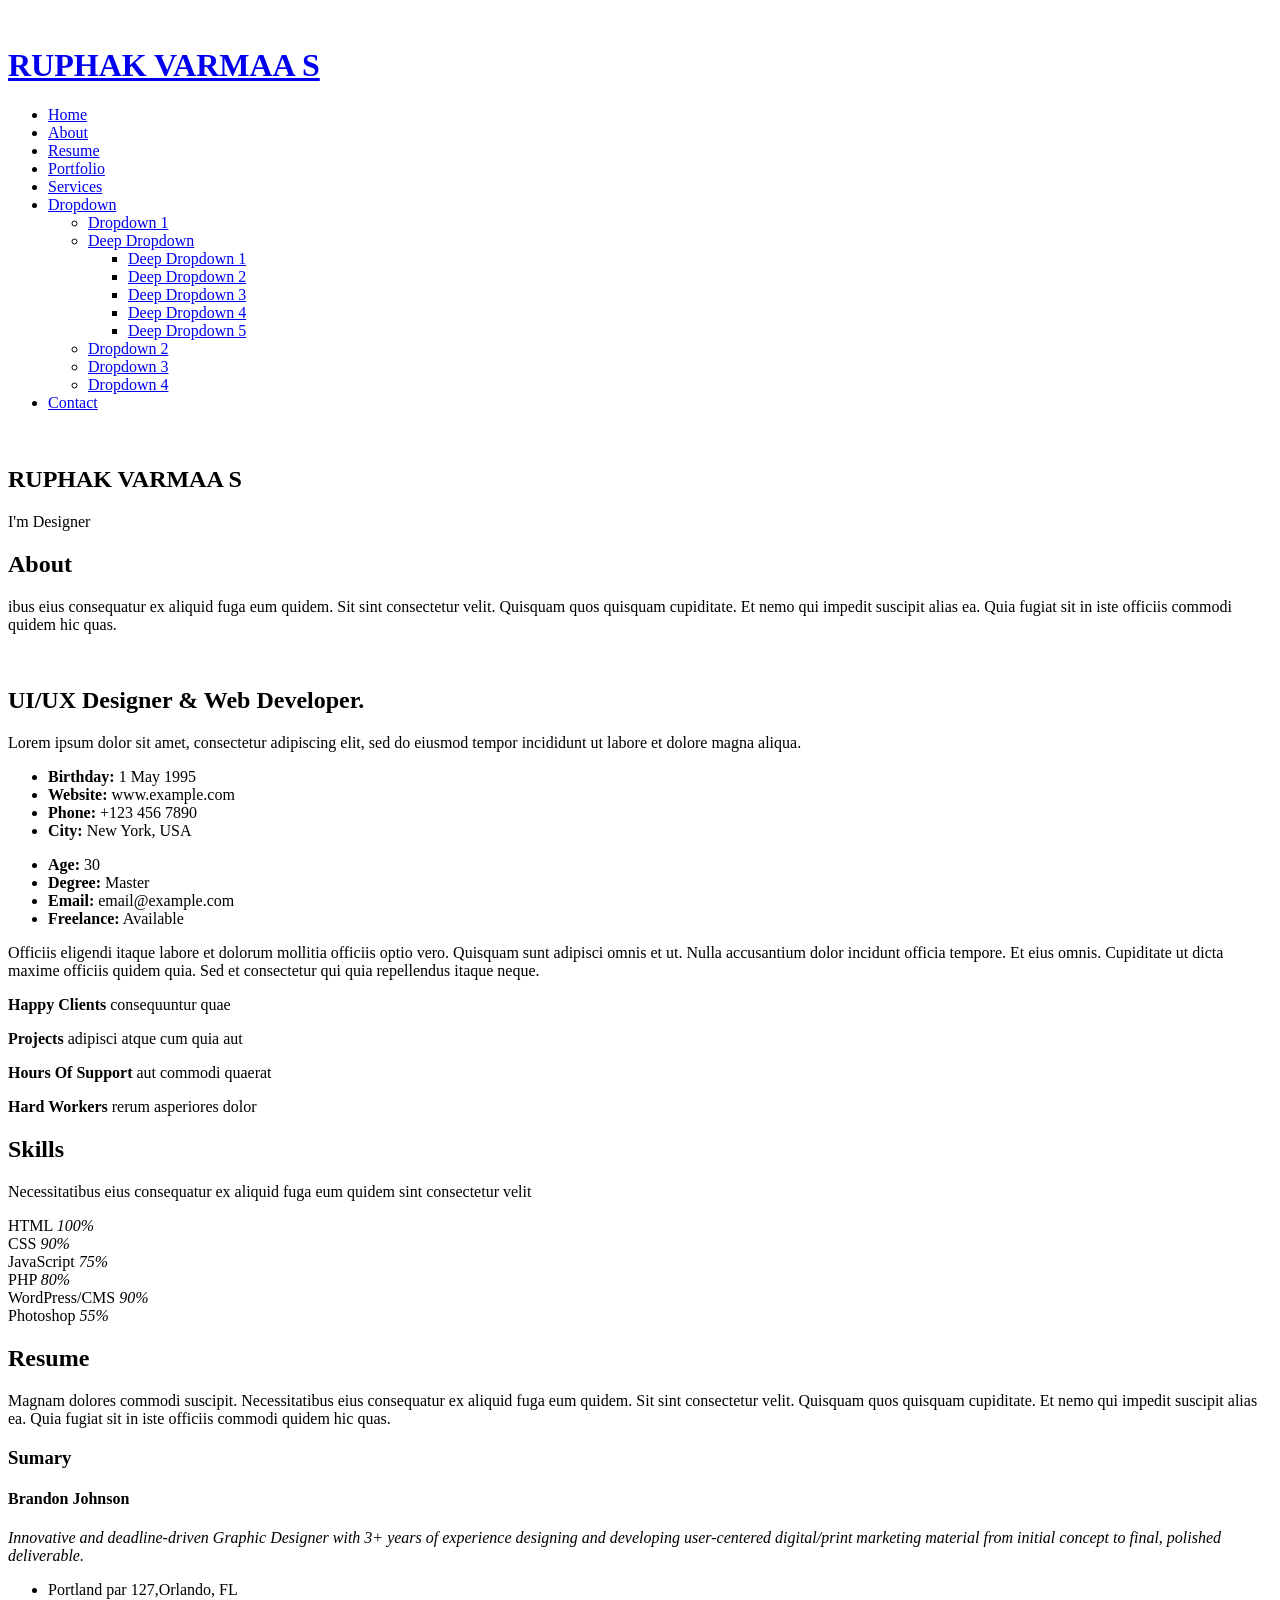
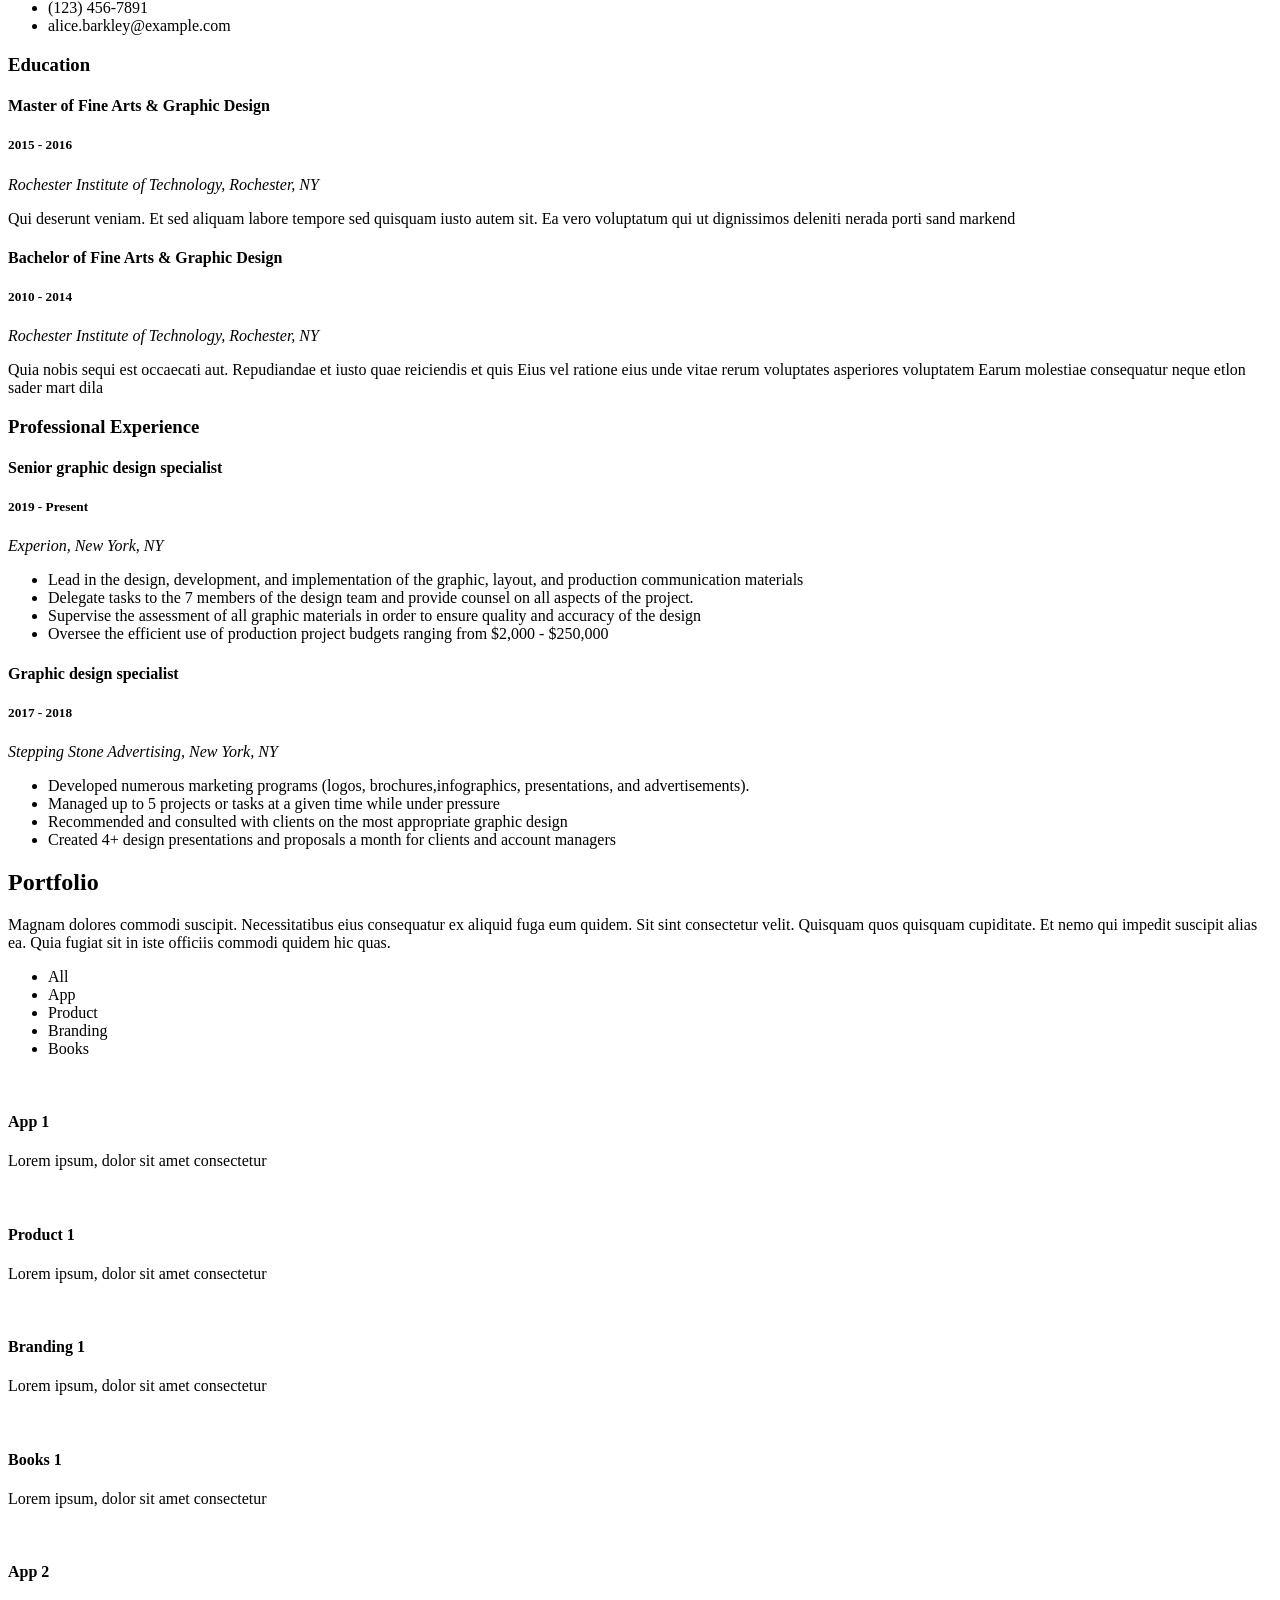
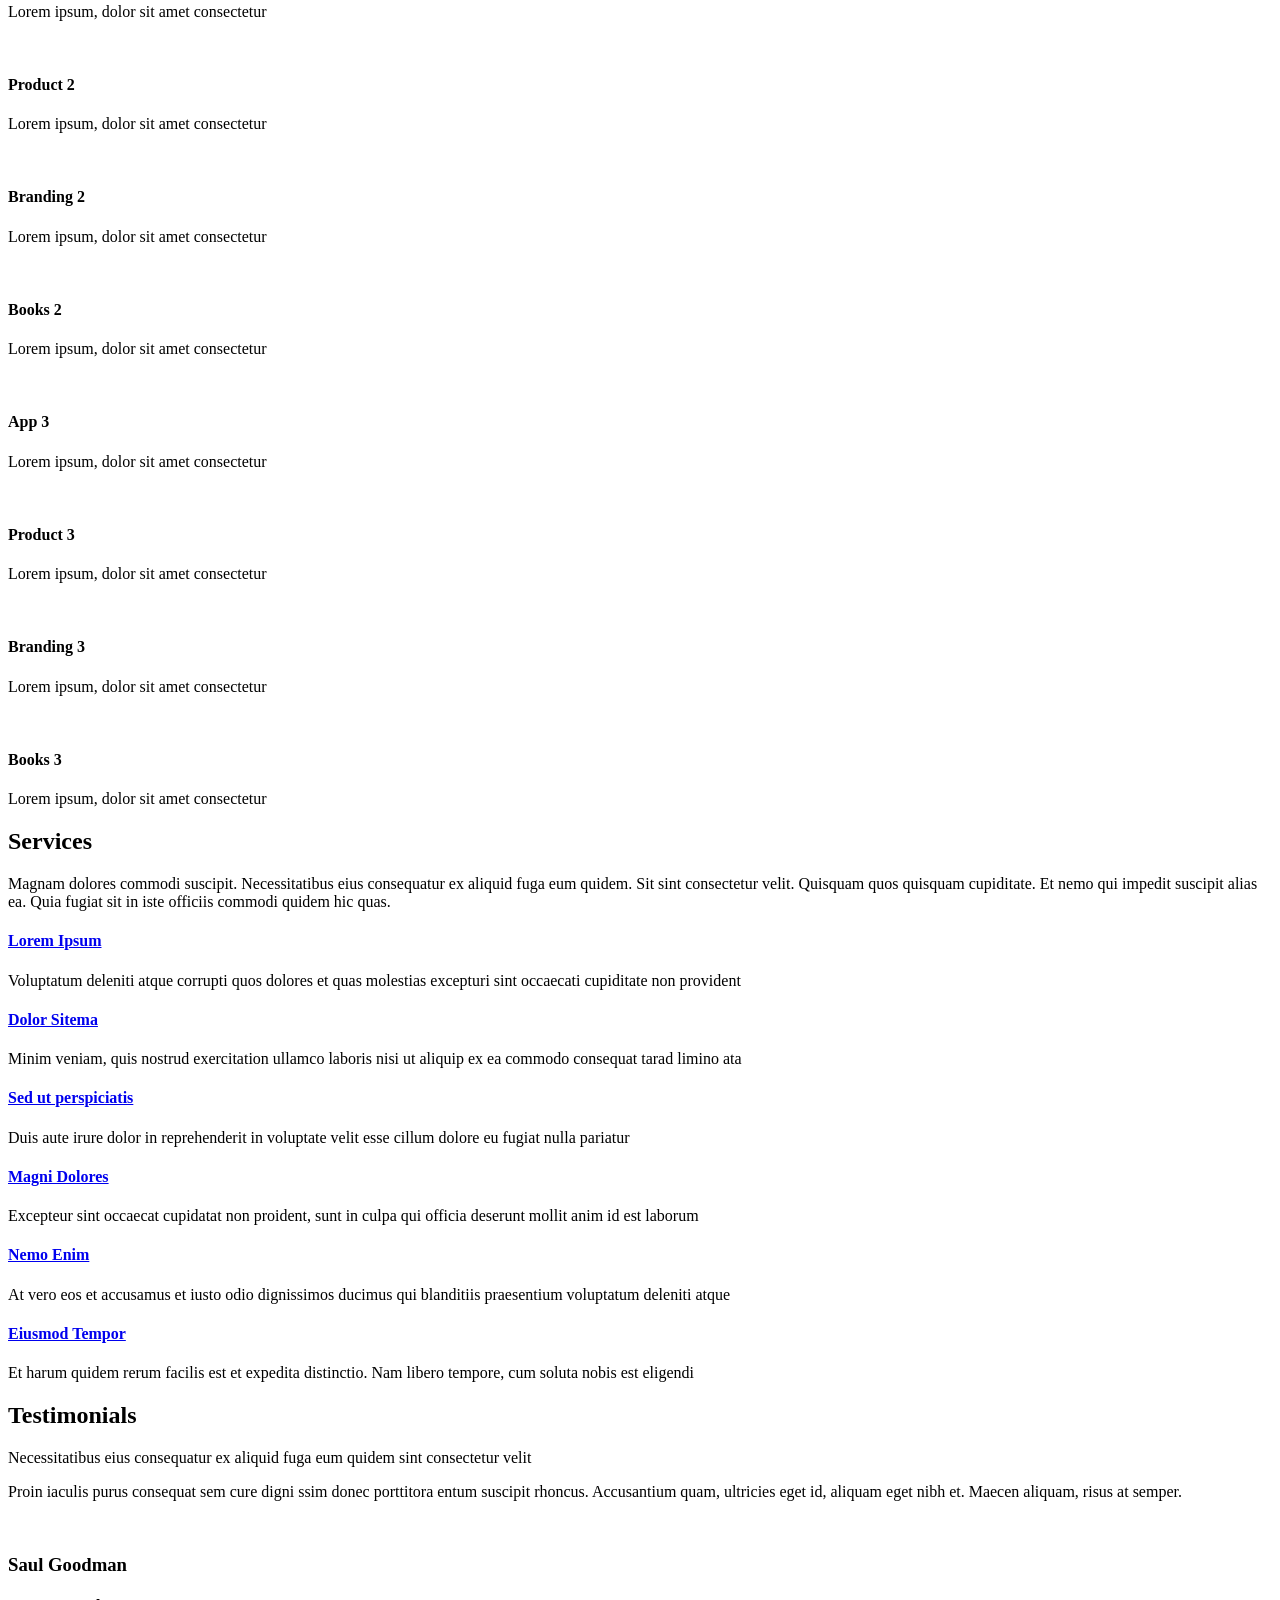
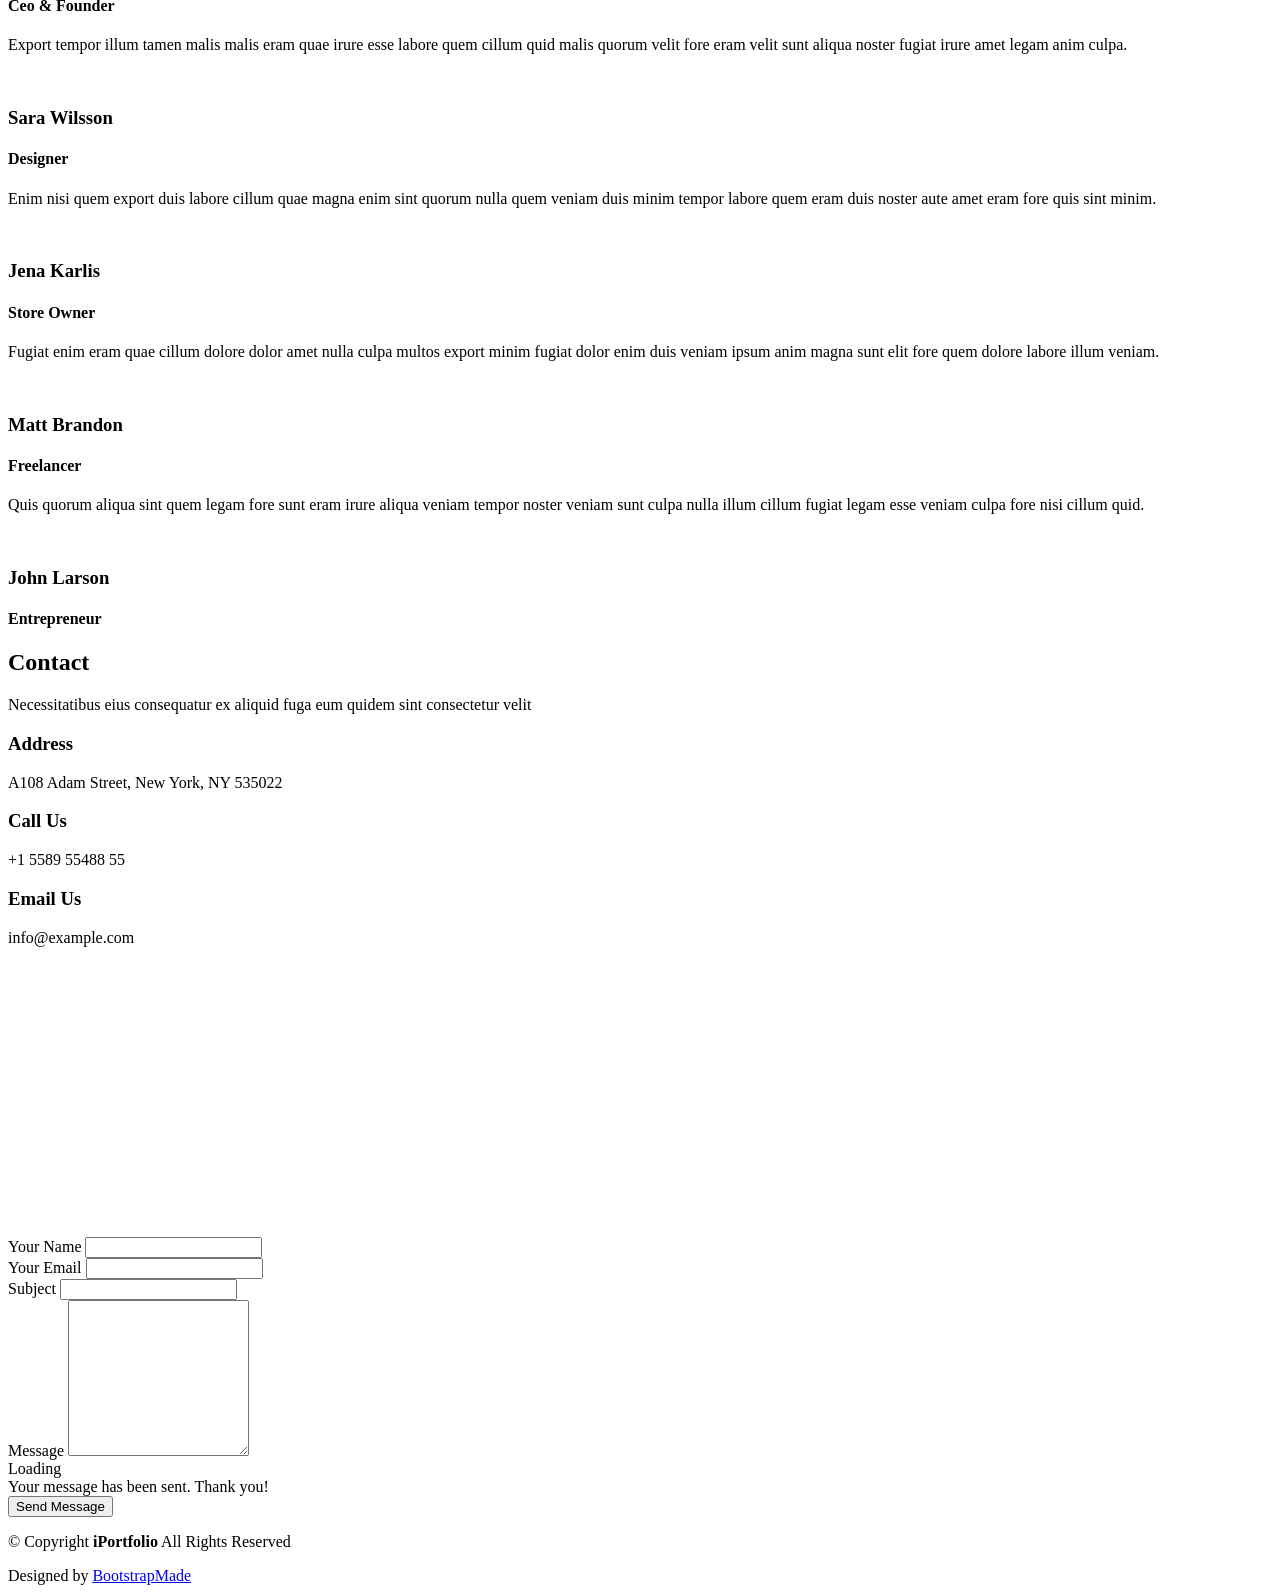
==== commit df0c07b8: "done3" ====
--- a/home1.html
+++ b/home1.html
@@ -48,7 +48,7 @@
     <a href="index.html" class="logo d-flex align-items-center justify-content-center">
       <!-- Uncomment the line below if you also wish to use an image logo -->
       <!-- <img src="assets/img/logo.png" alt=""> -->
-      <h1 class="sitename">RUPHAK VARMAA S</h1>
+      <h1 class="sitename">RUPHAK  VARMAA S</h1>
     </a>
 
     <div class="social-links text-center">
@@ -109,7 +109,7 @@
       <!-- Section Title -->
       <div class="container section-title" data-aos="fade-up">
         <h2>About</h2>
-        <p>Magnam dolores commodi suscipit. Necessitatibus eius consequatur ex aliquid fuga eum quidem. Sit sint consectetur velit. Quisquam quos quisquam cupiditate. Et nemo qui impedit suscipit alias ea. Quia fugiat sit in iste officiis commodi quidem hic quas.</p>
+        <p>ibus eius consequatur ex aliquid fuga eum quidem. Sit sint consectetur velit. Quisquam quos quisquam cupiditate. Et nemo qui impedit suscipit alias ea. Quia fugiat sit in iste officiis commodi quidem hic quas.</p>
       </div><!-- End Section Title -->
 
       <div class="container" data-aos="fade-up" data-aos-delay="100">
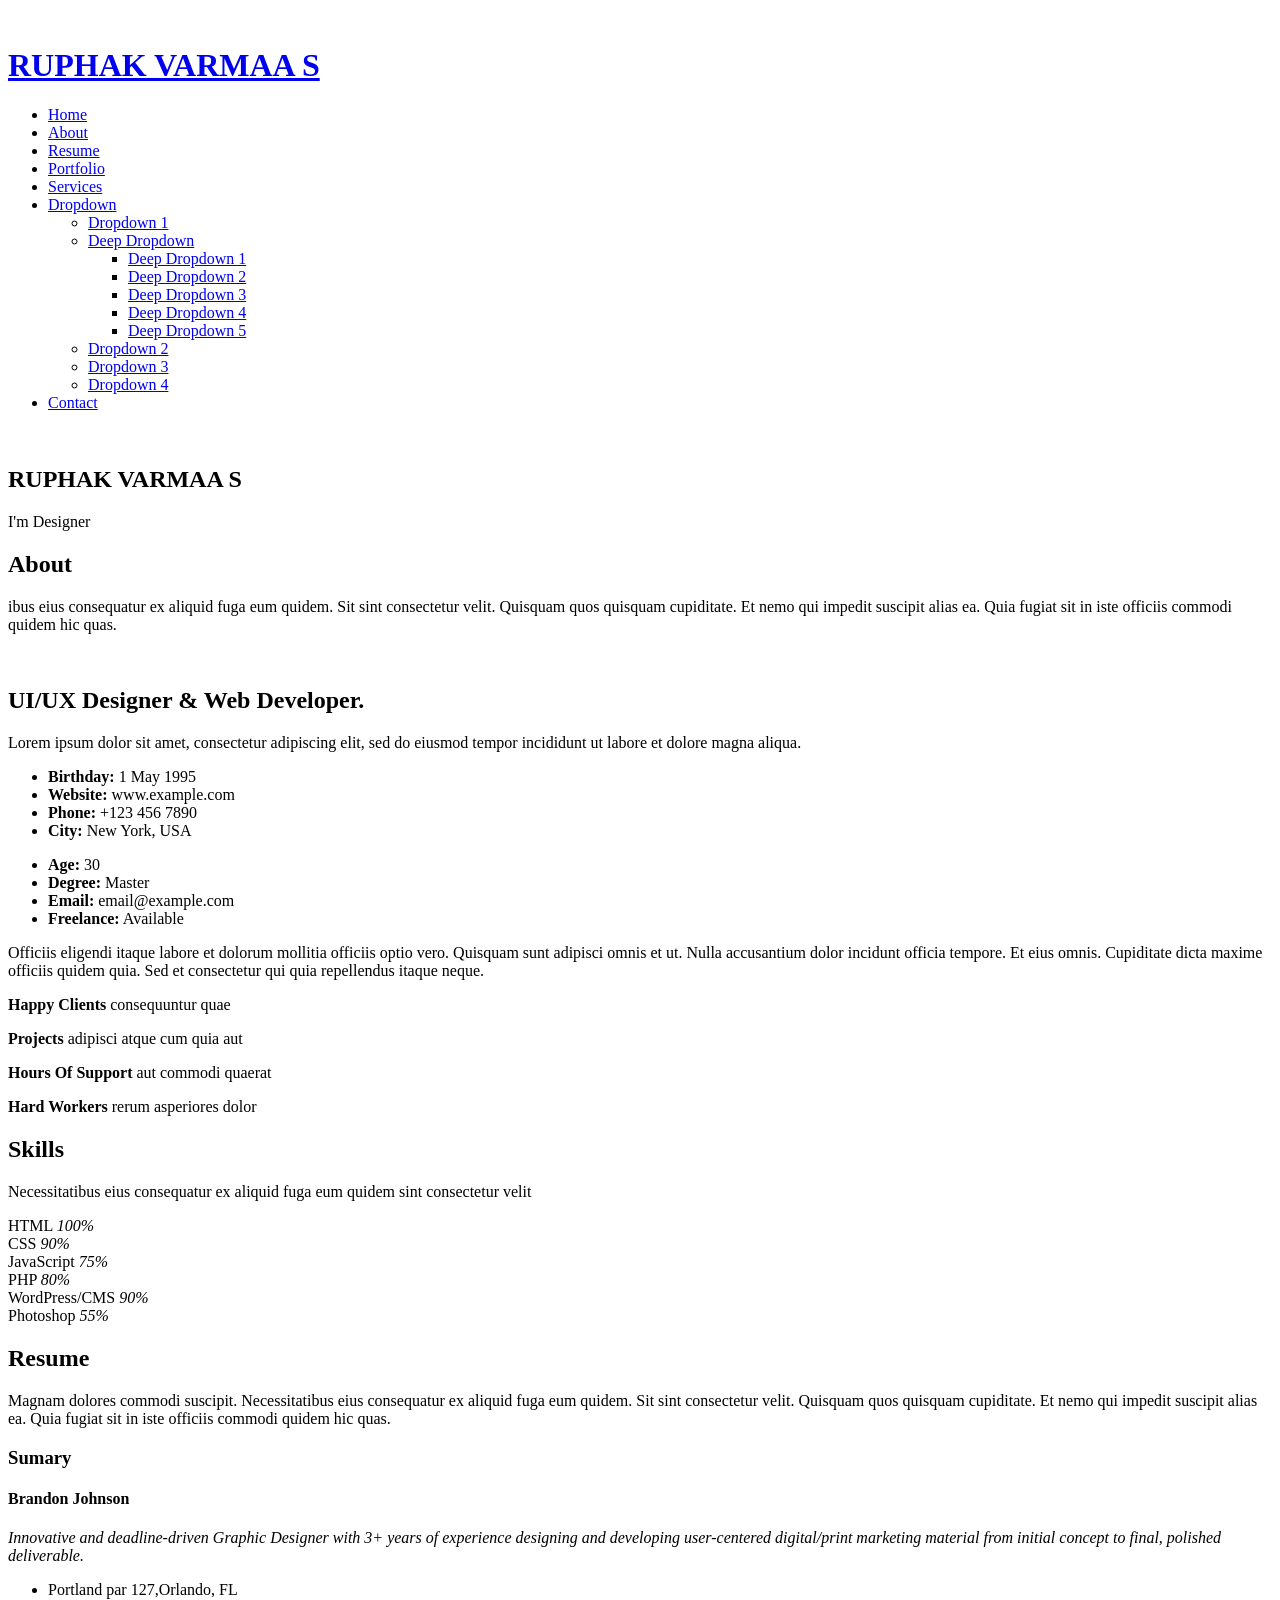
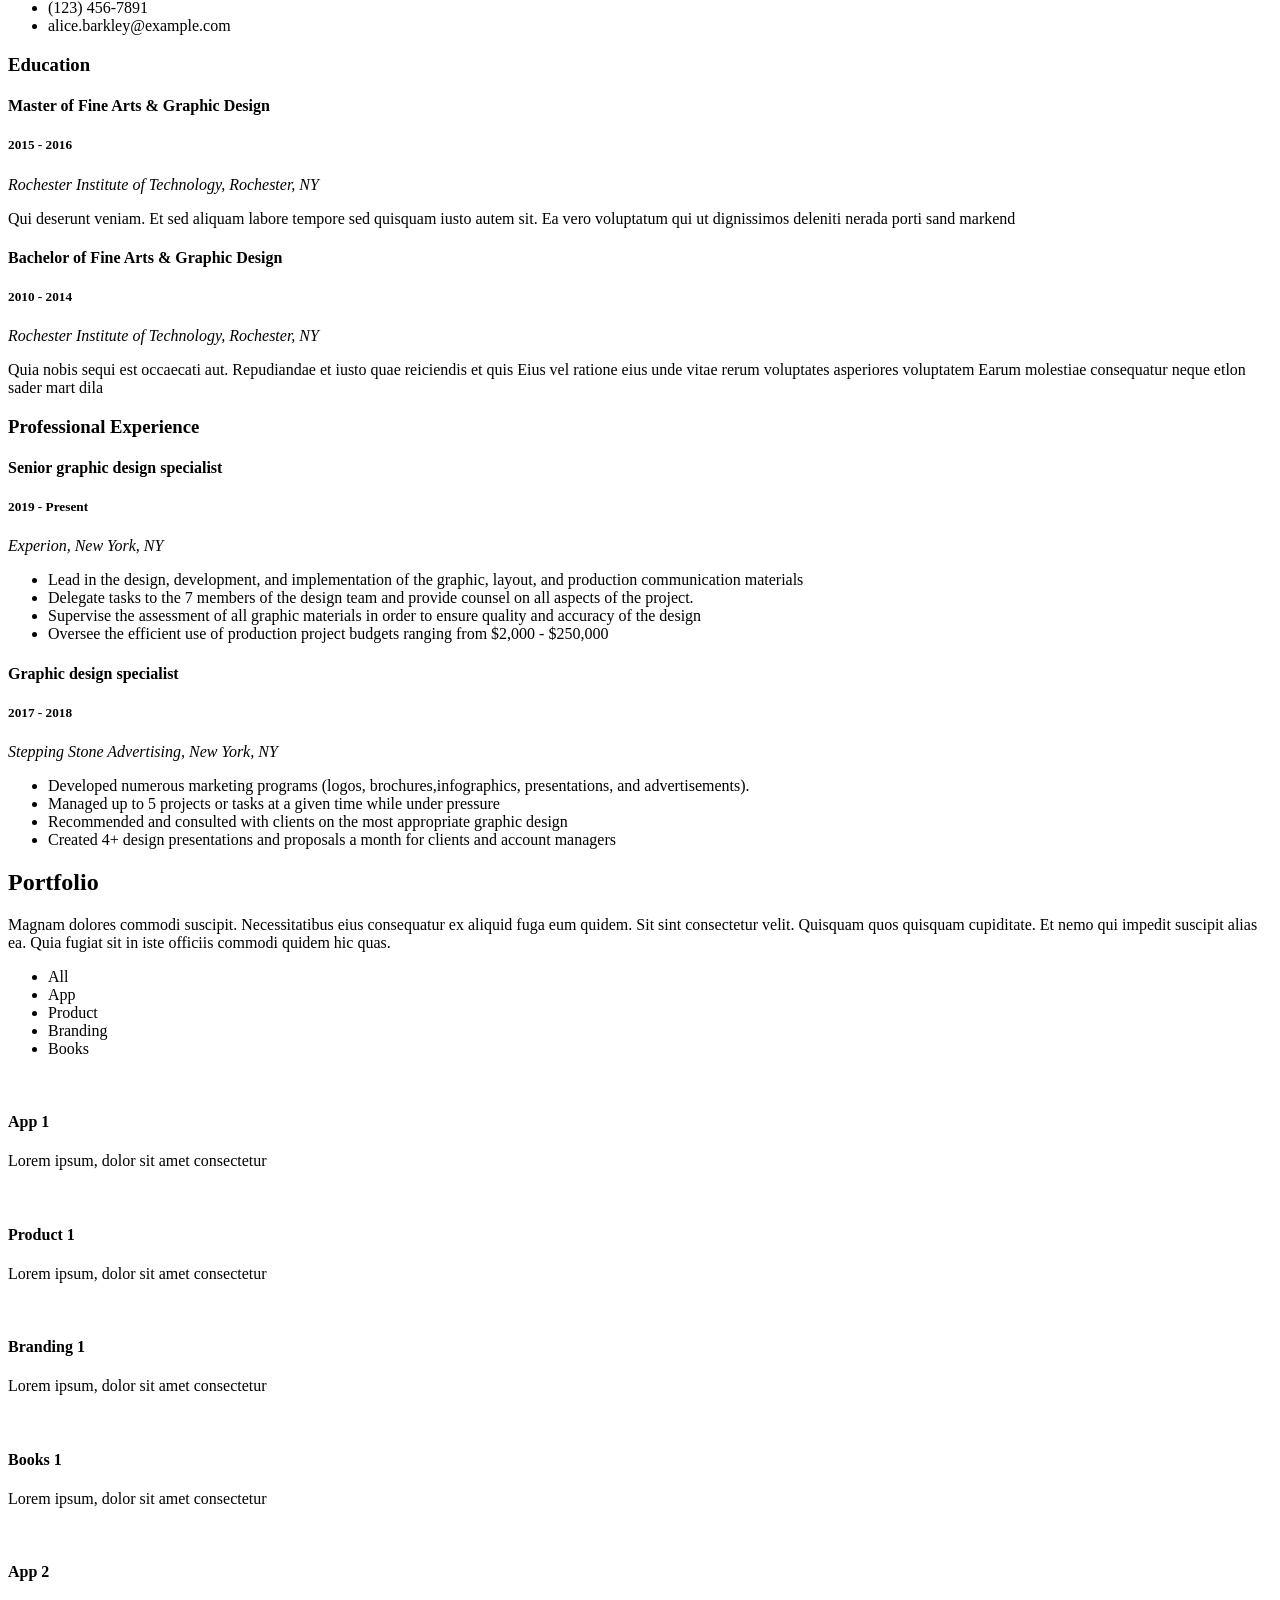
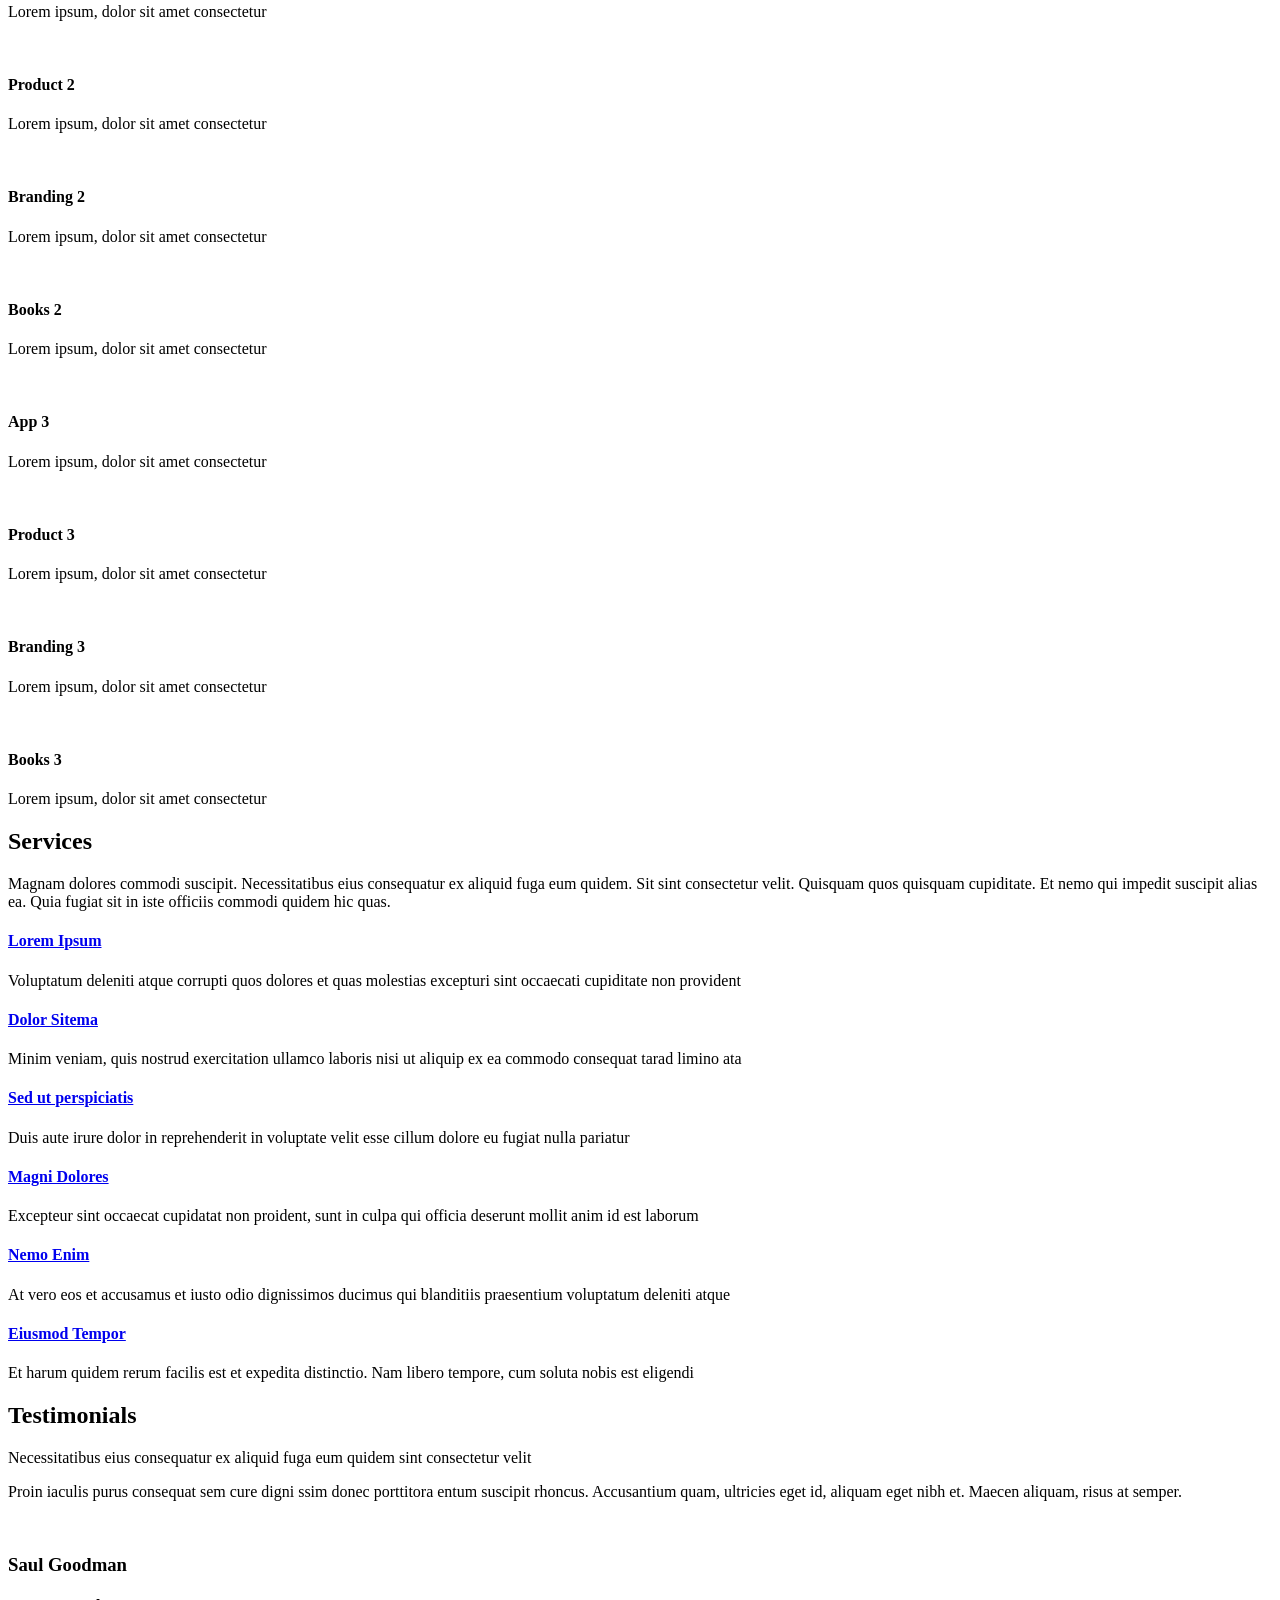
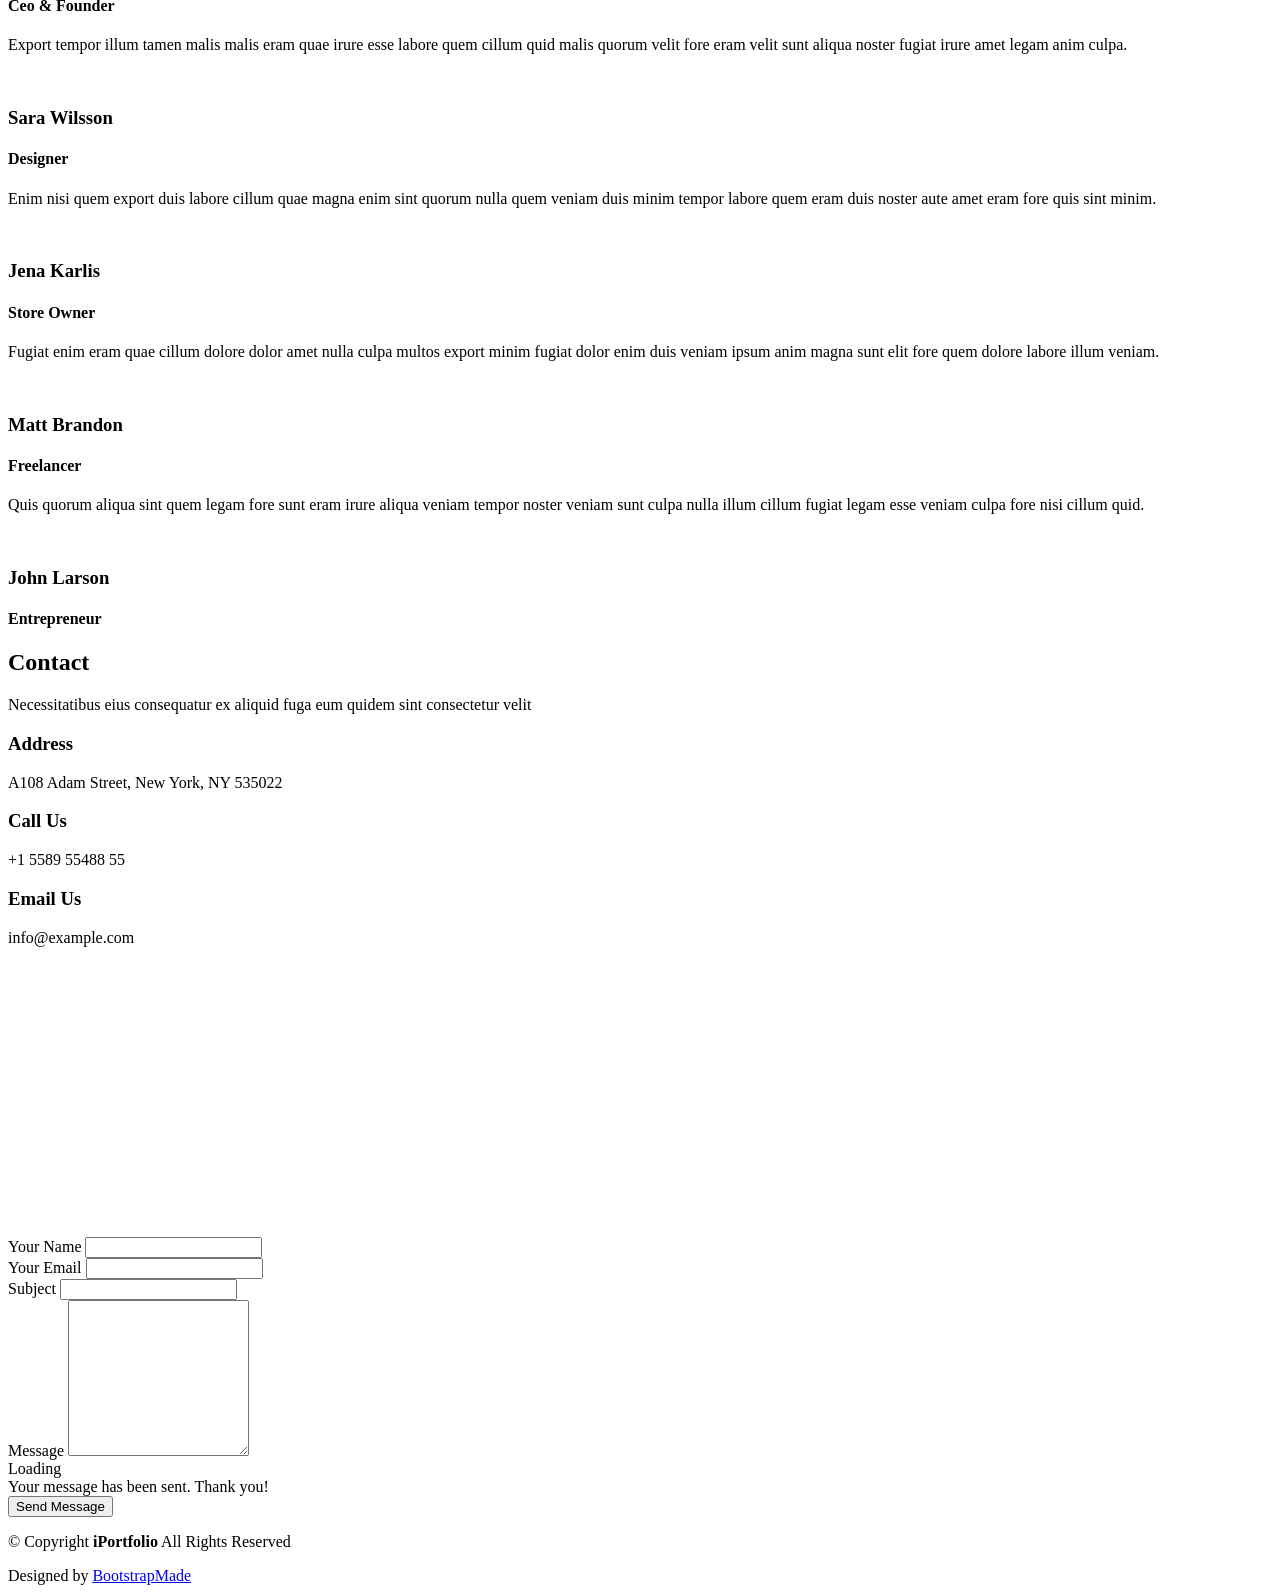
==== commit 3a7dd643: "changed nav bar" ====
--- a/home1.html
+++ b/home1.html
@@ -144,7 +144,7 @@
             </div>
             <p class="py-3">
               Officiis eligendi itaque labore et dolorum mollitia officiis optio vero. Quisquam sunt adipisci omnis et ut. Nulla accusantium dolor incidunt officia tempore. Et eius omnis.
-              Cupiditate ut dicta maxime officiis quidem quia. Sed et consectetur qui quia repellendus itaque neque.
+              Cupiditate  dicta maxime officiis quidem quia. Sed et consectetur qui quia repellendus itaque neque.
             </p>
           </div>
         </div>
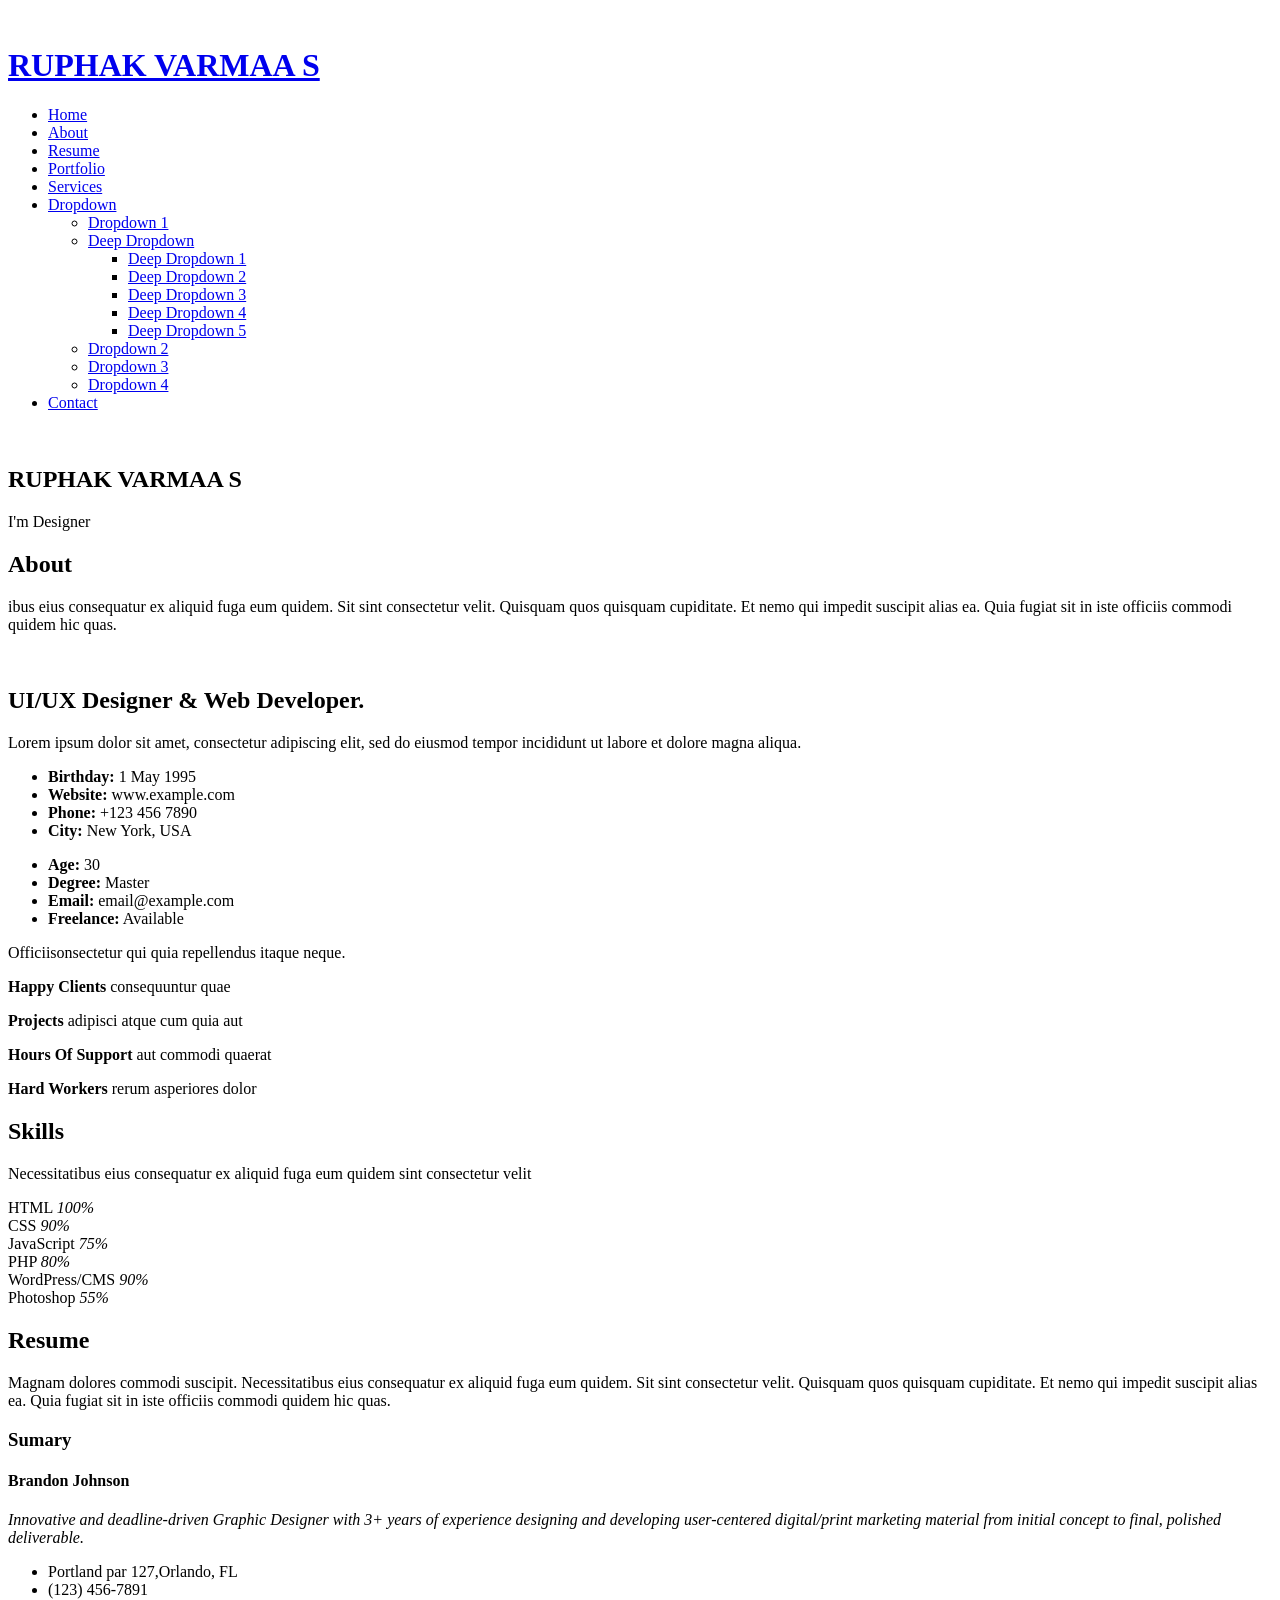
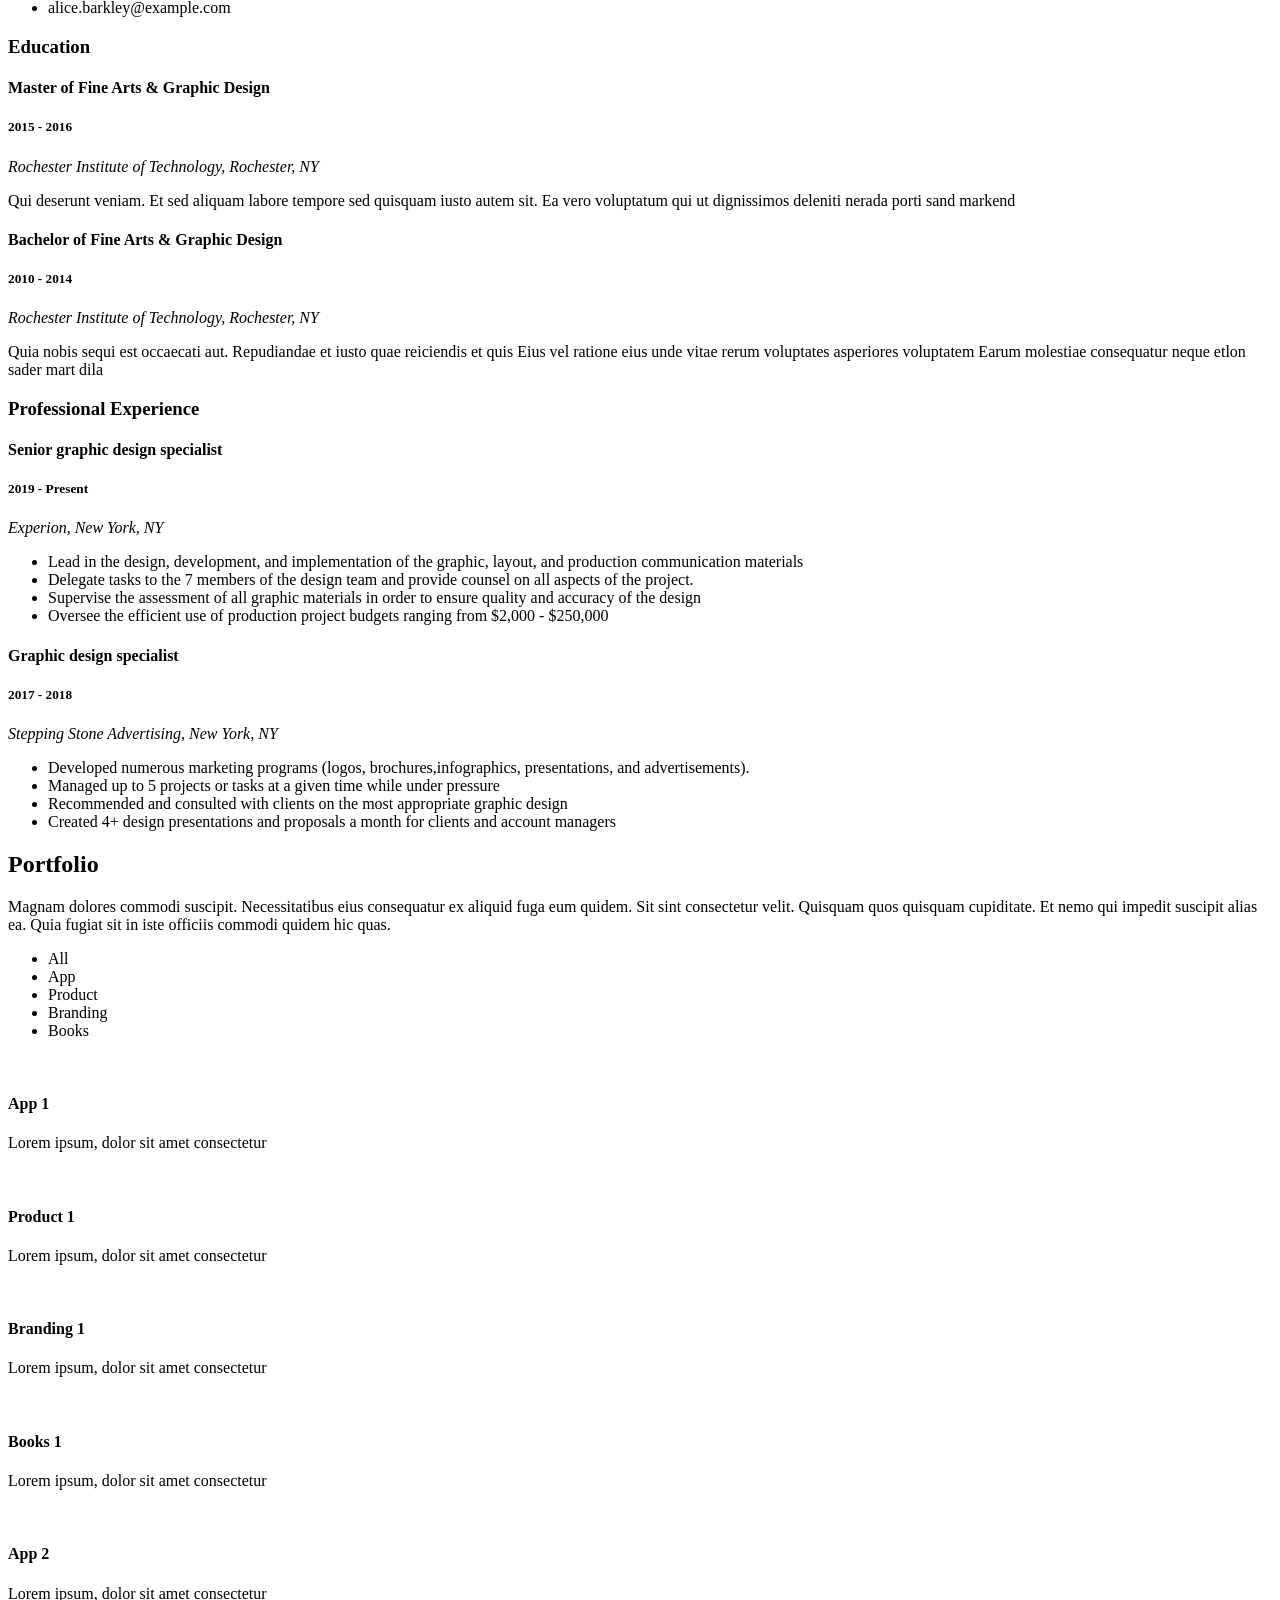
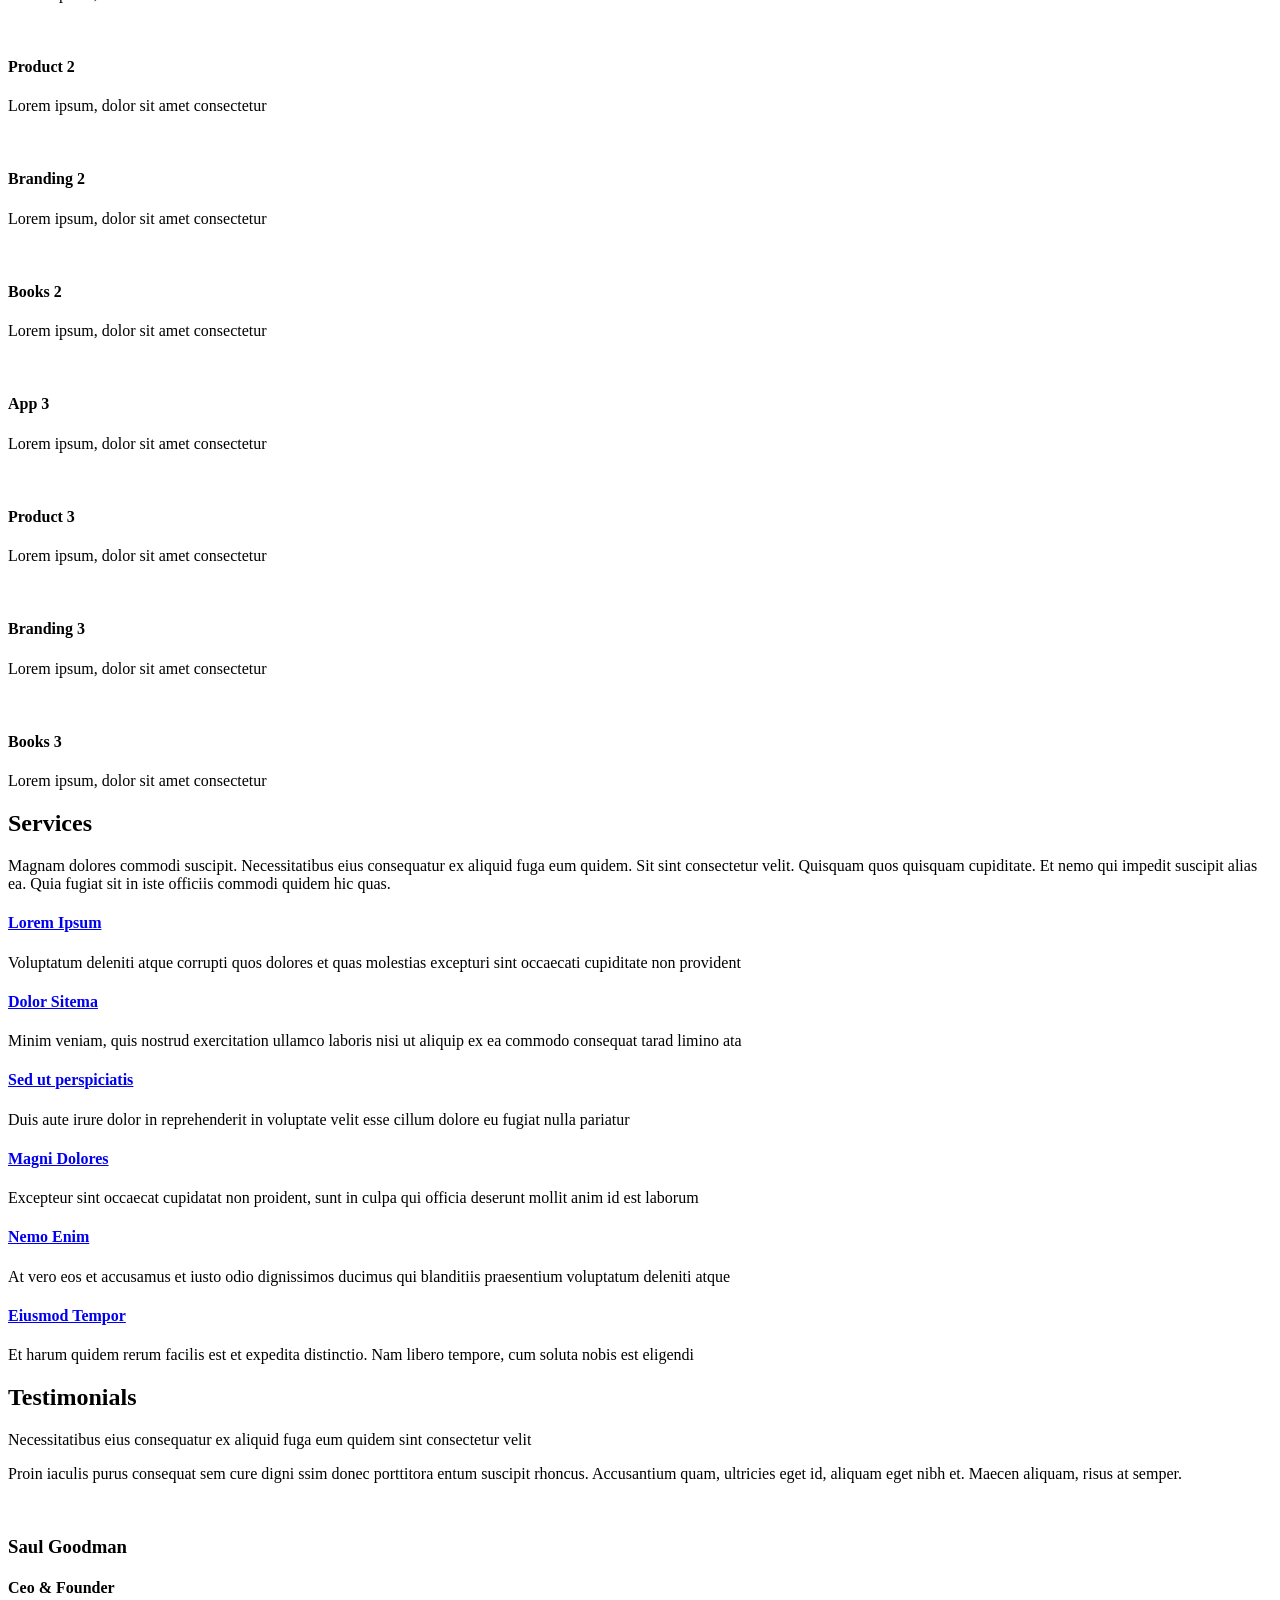
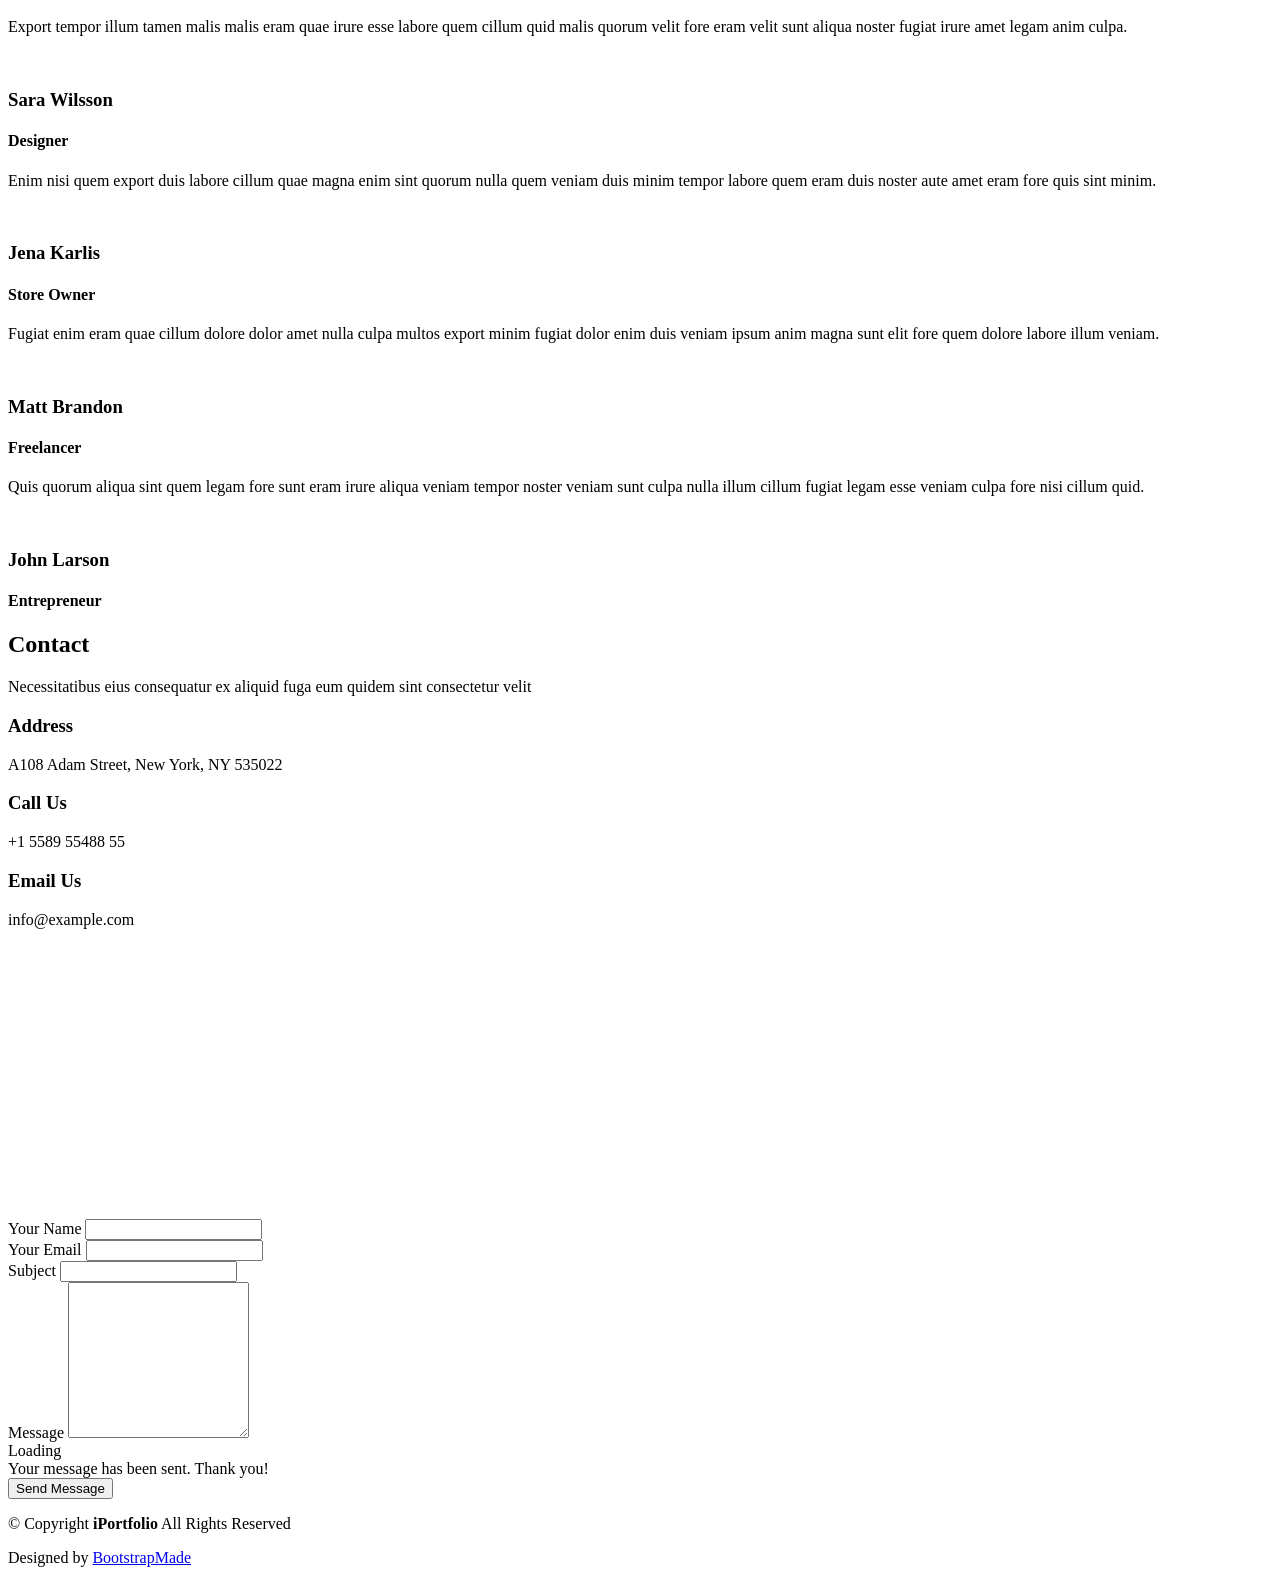
==== commit 8484d9b5: "hi" ====
--- a/home1.html
+++ b/home1.html
@@ -143,8 +143,7 @@
               </div>
             </div>
             <p class="py-3">
-              Officiis eligendi itaque labore et dolorum mollitia officiis optio vero. Quisquam sunt adipisci omnis et ut. Nulla accusantium dolor incidunt officia tempore. Et eius omnis.
-              Cupiditate  dicta maxime officiis quidem quia. Sed et consectetur qui quia repellendus itaque neque.
+              Officiisonsectetur qui quia repellendus itaque neque.
             </p>
           </div>
         </div>
